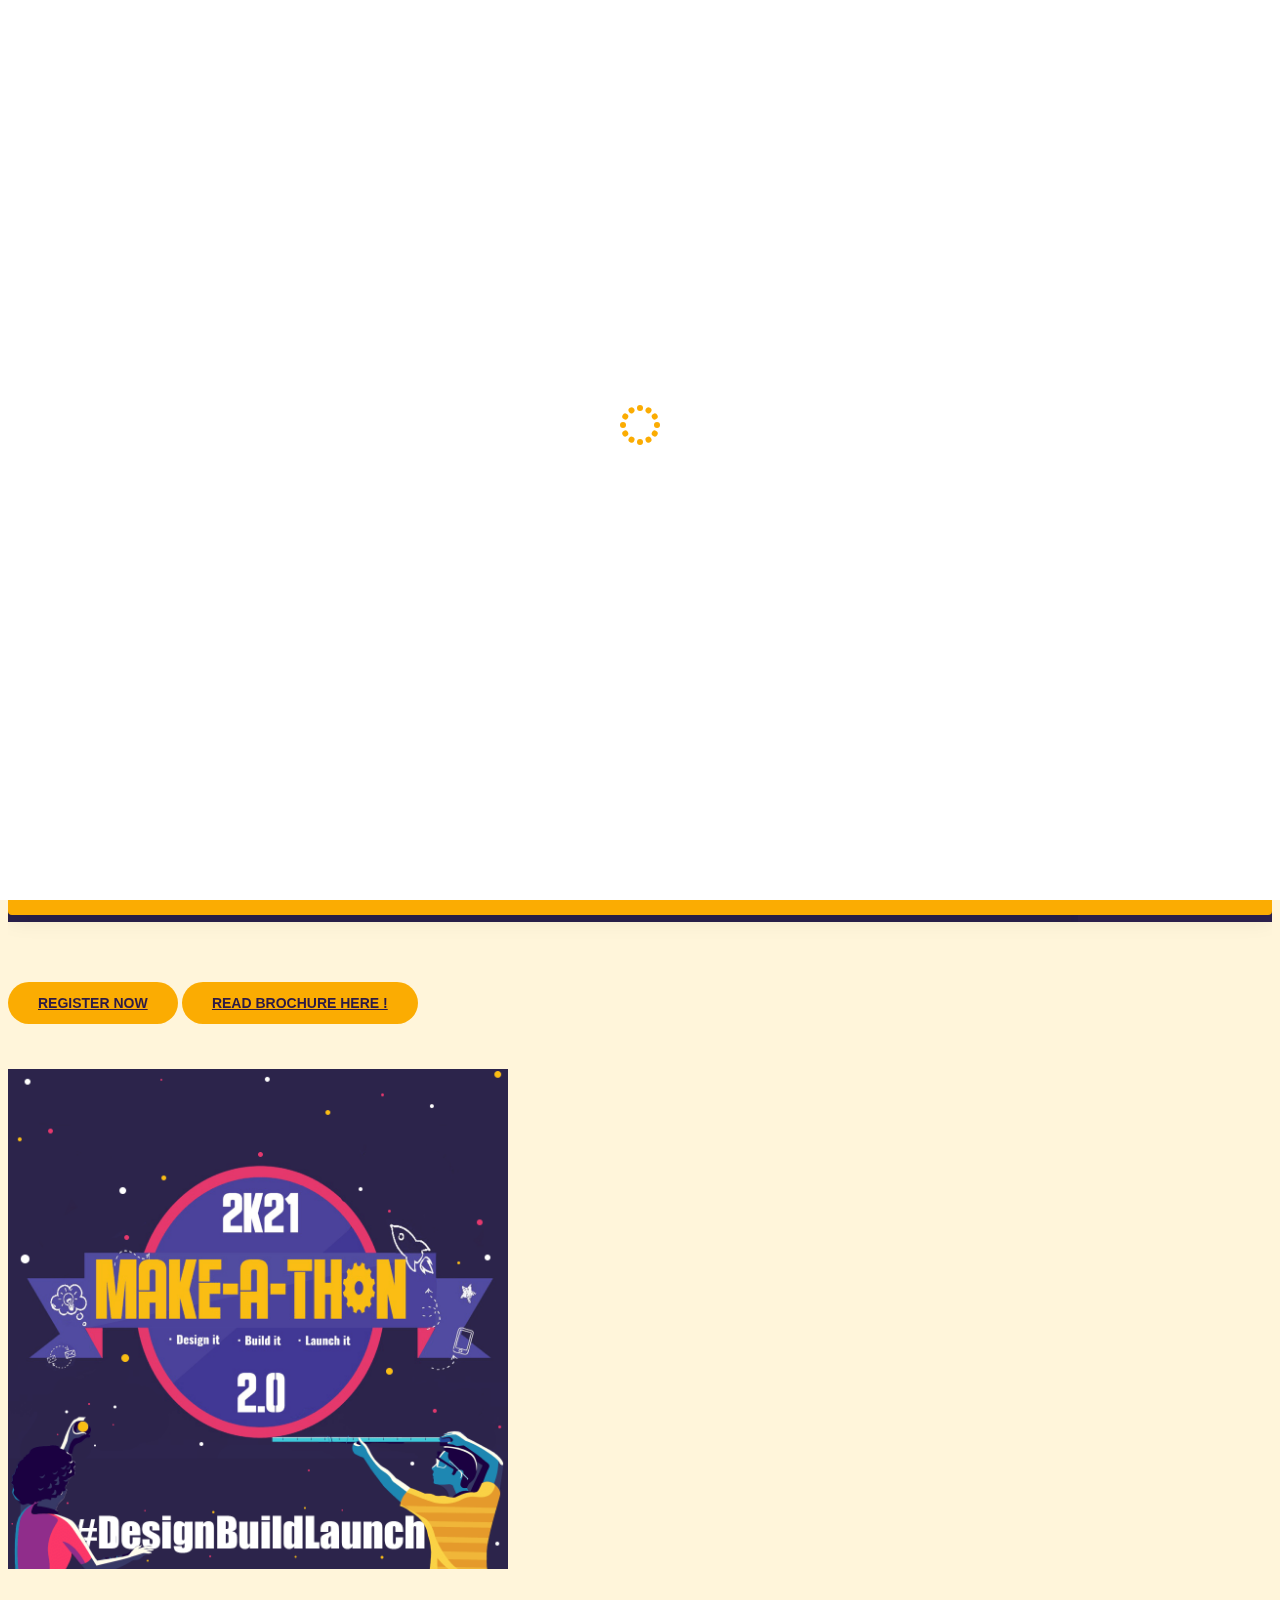
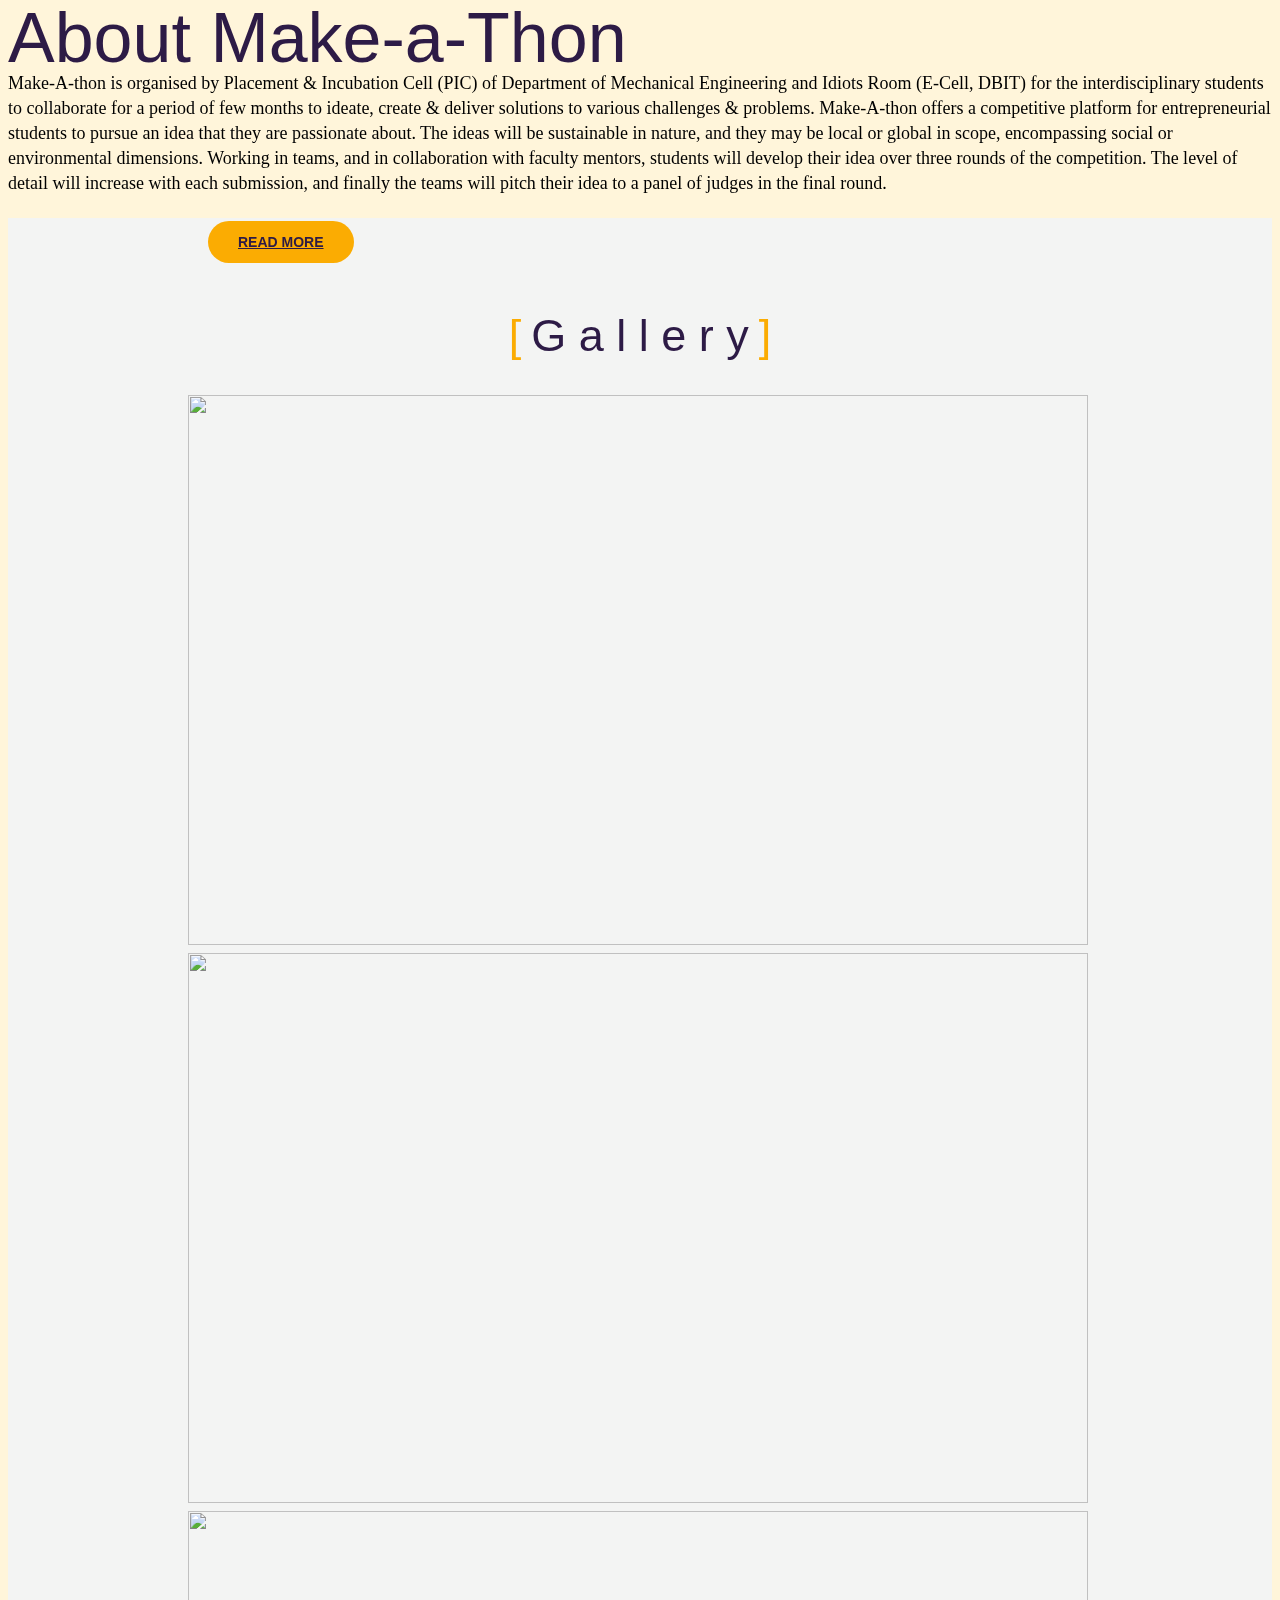
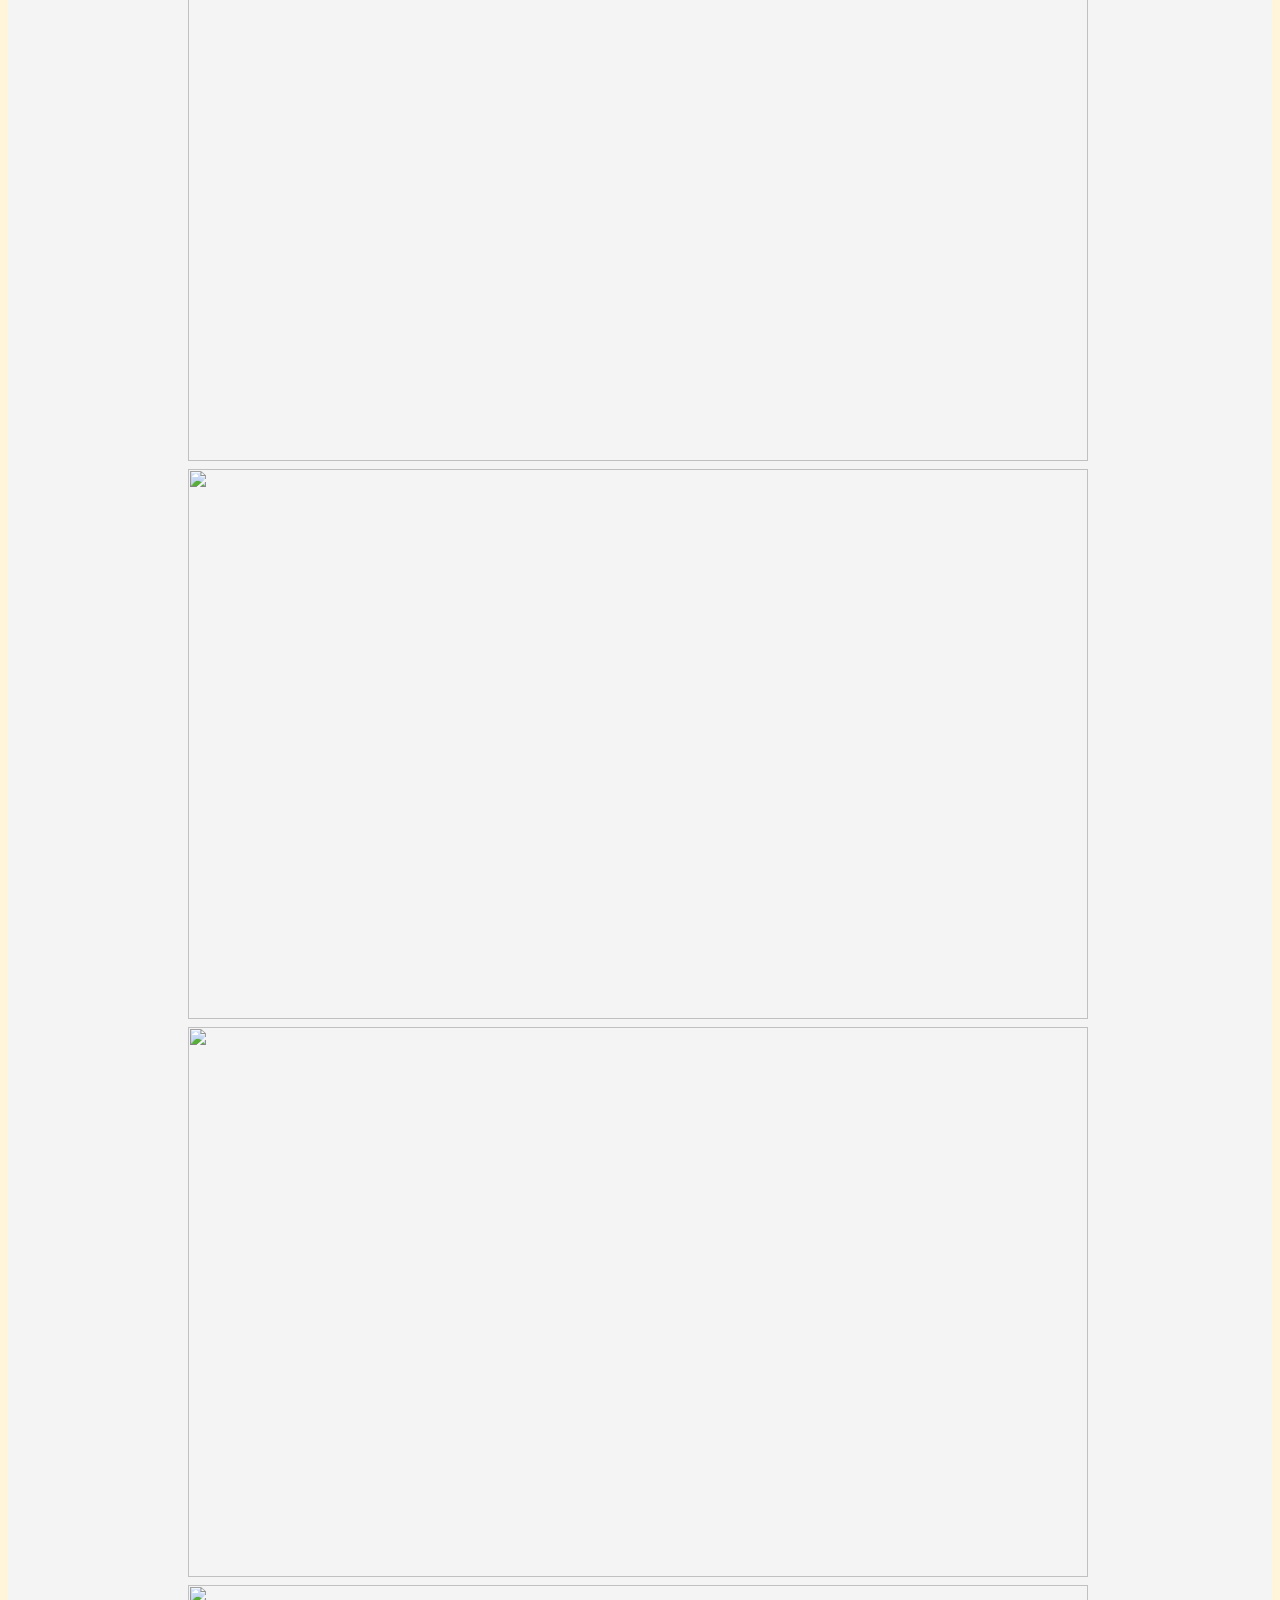
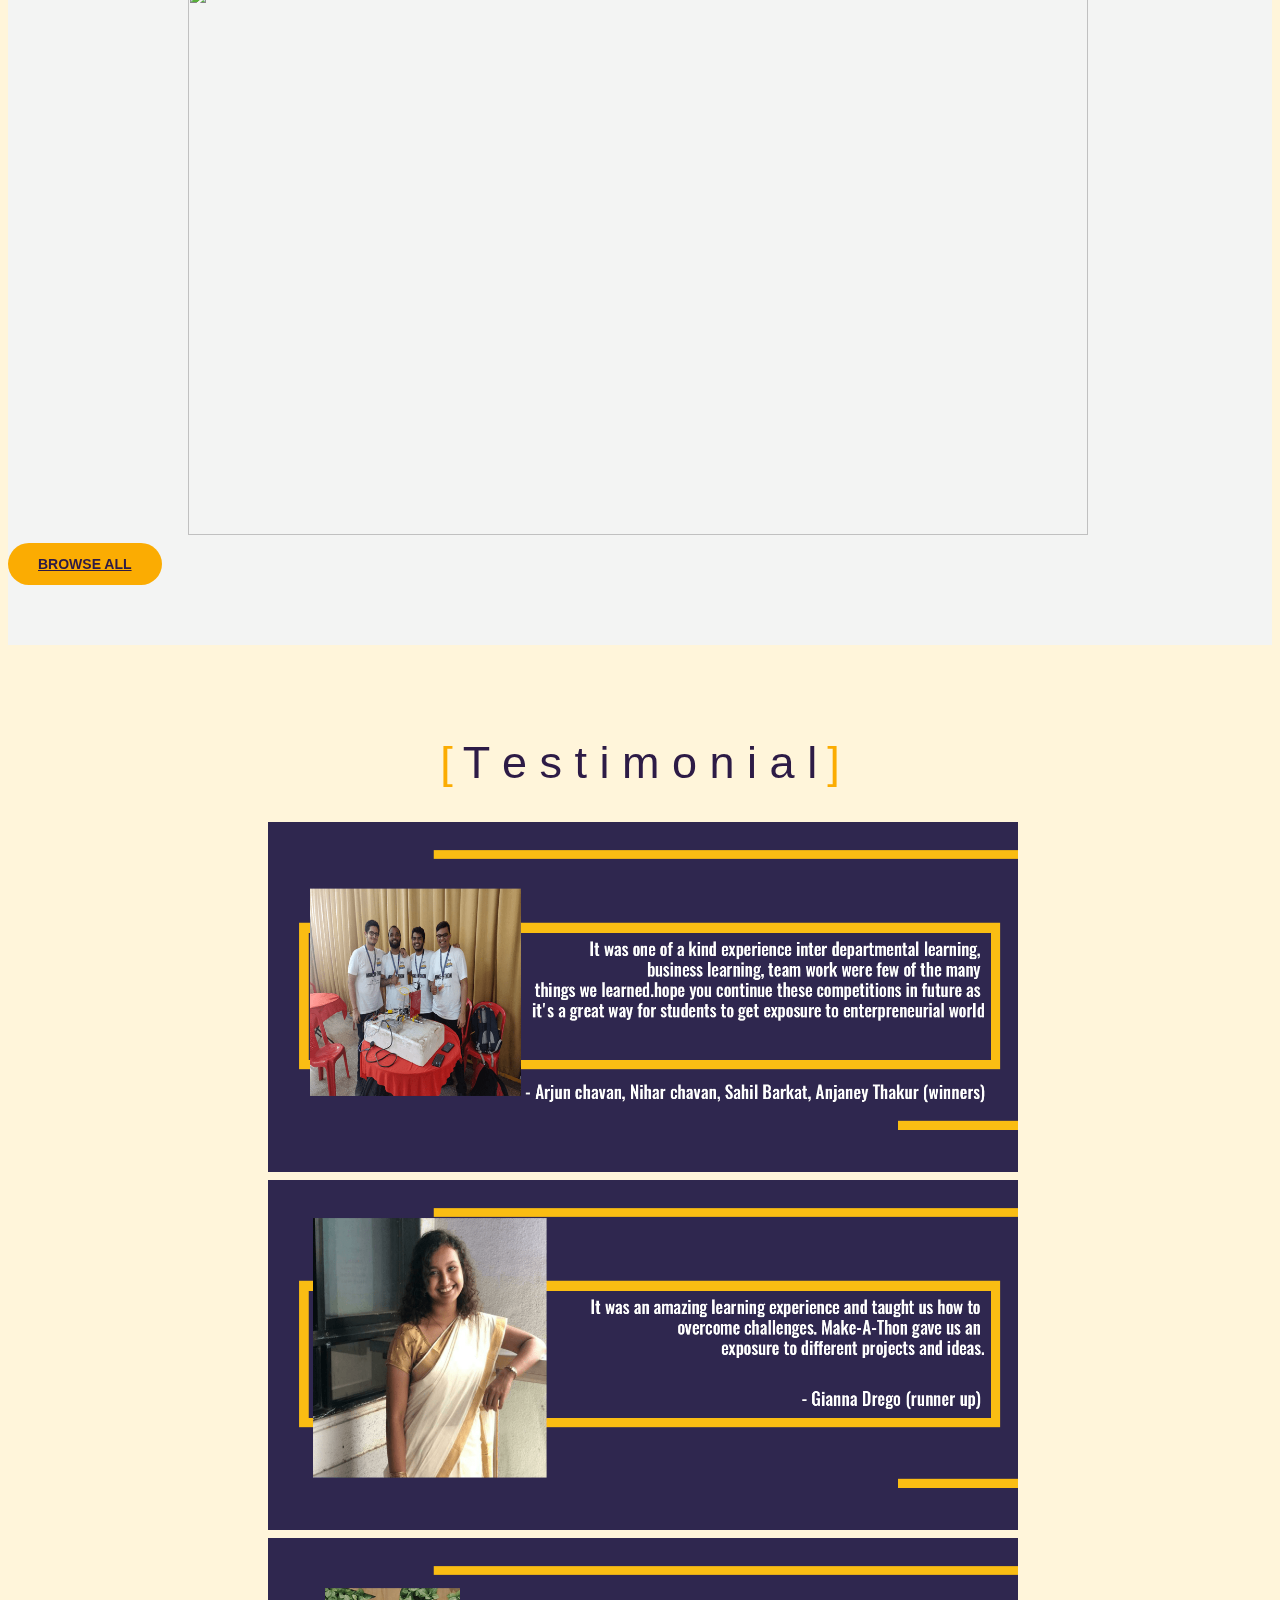
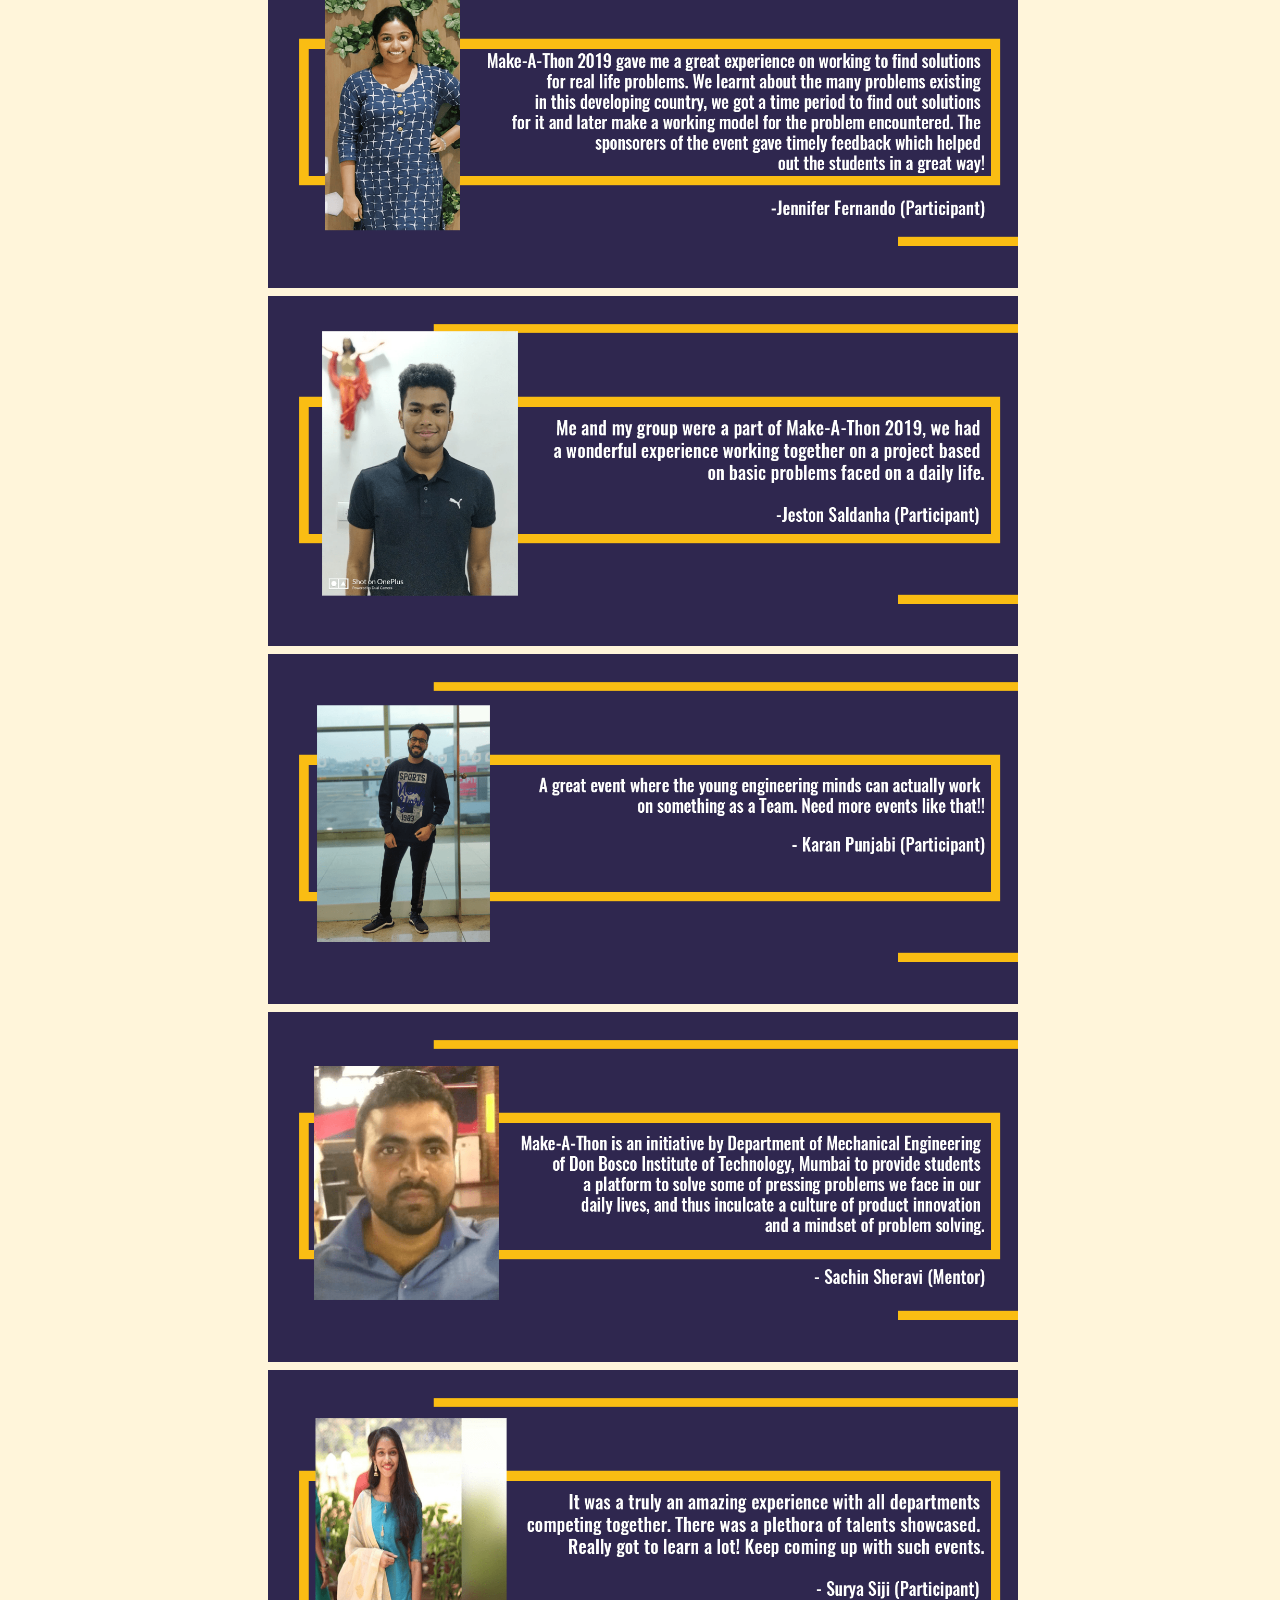
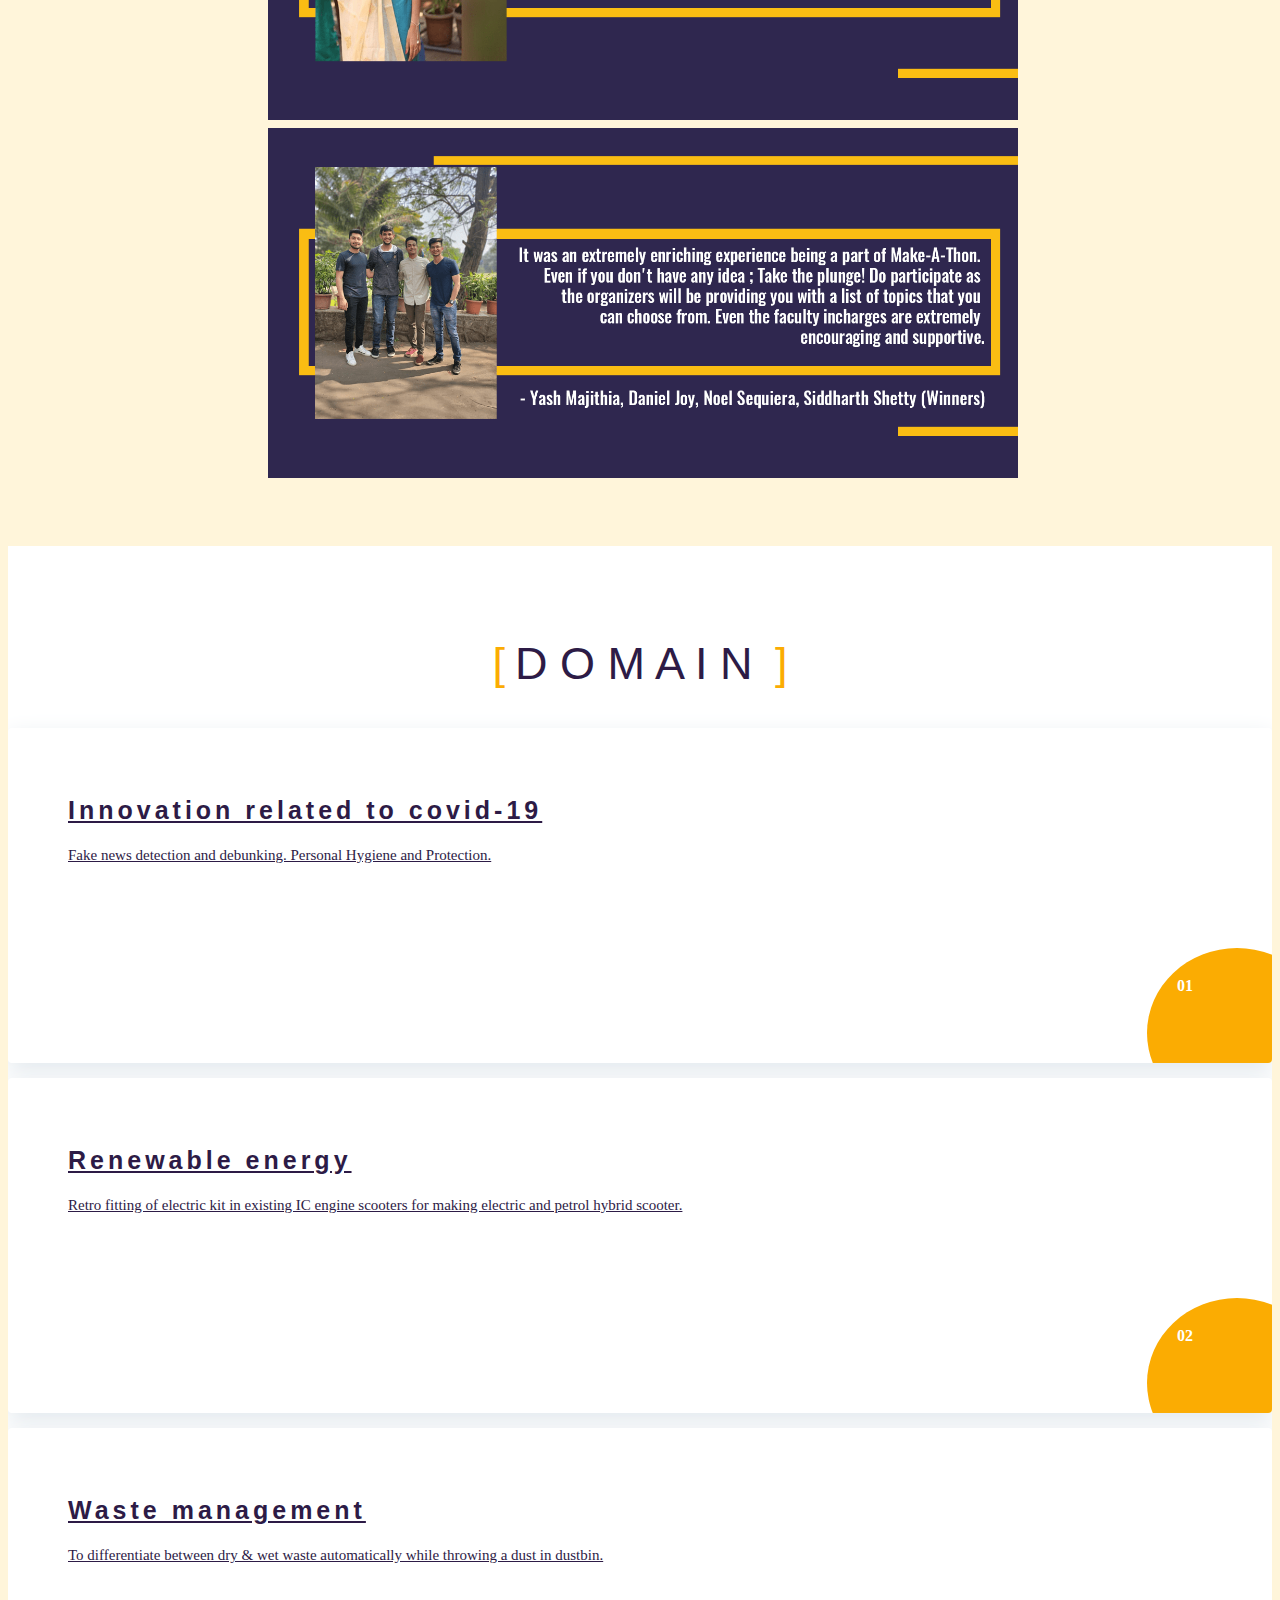
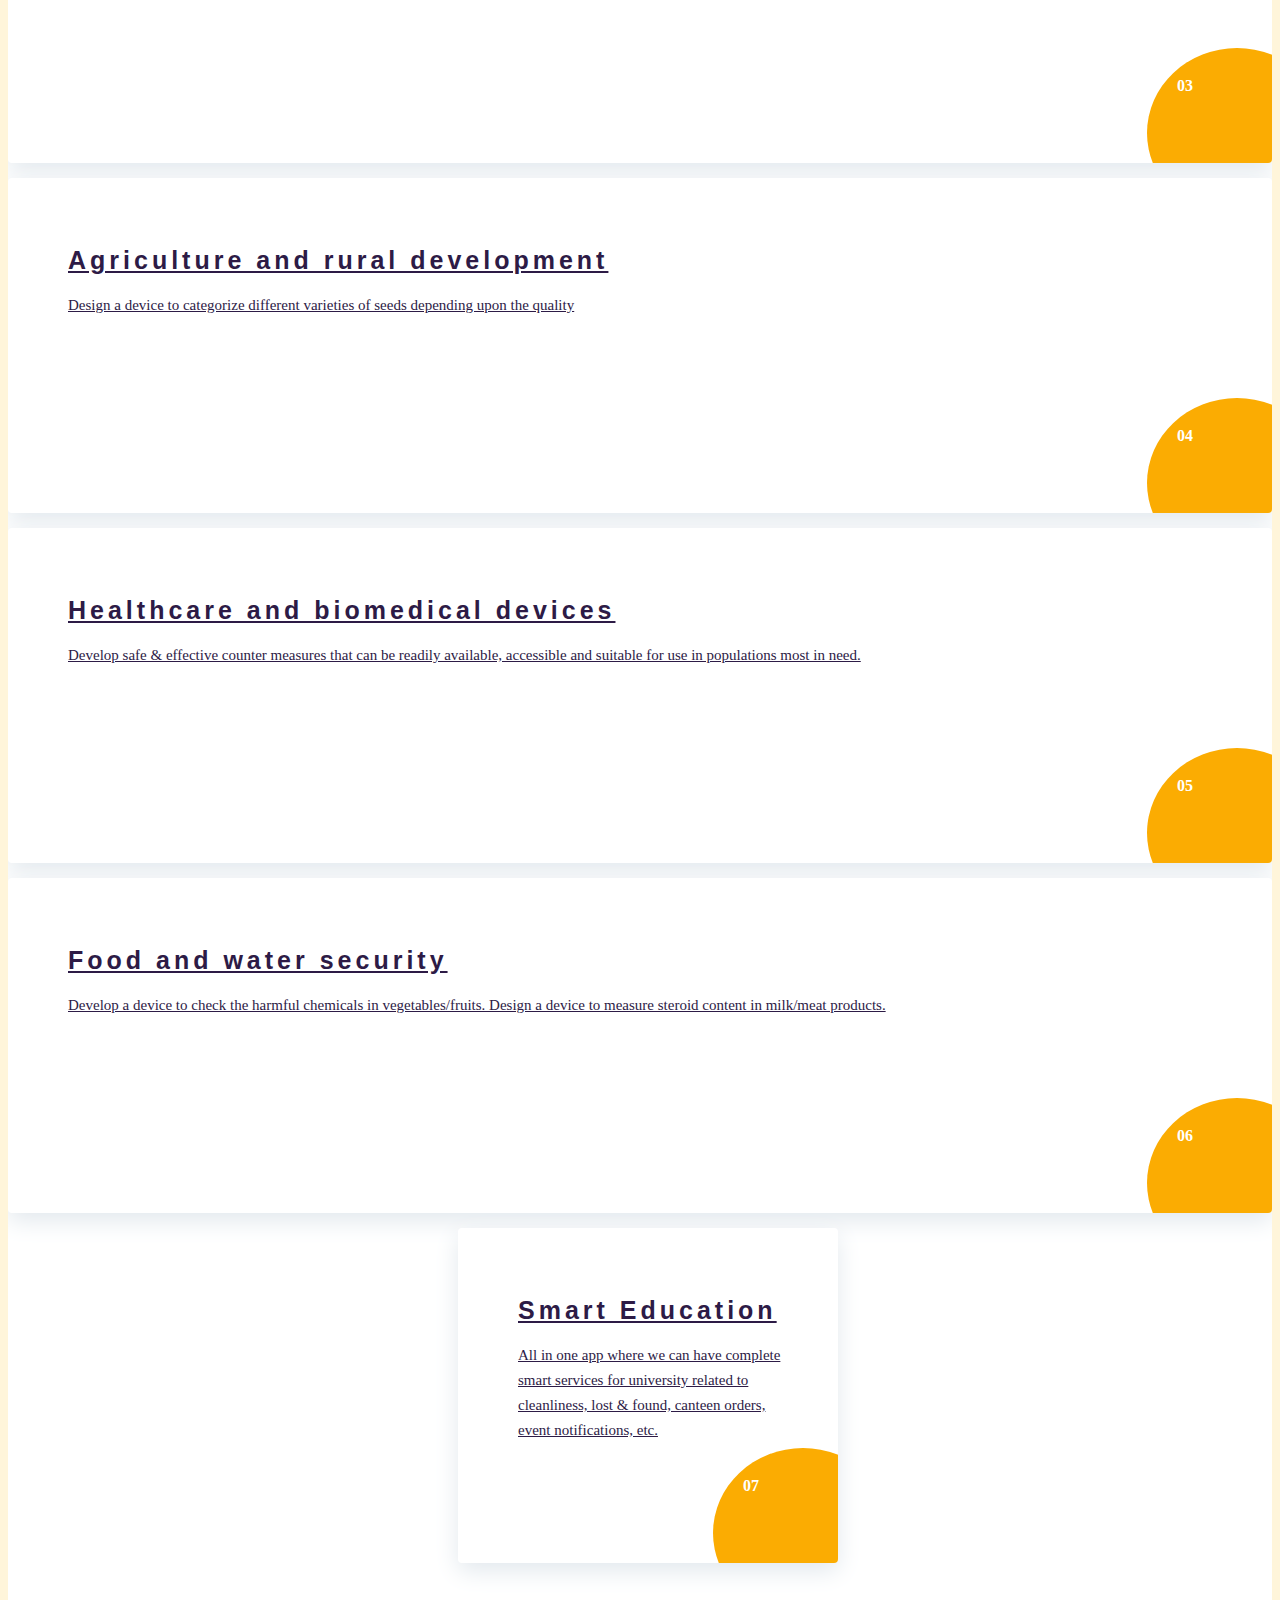
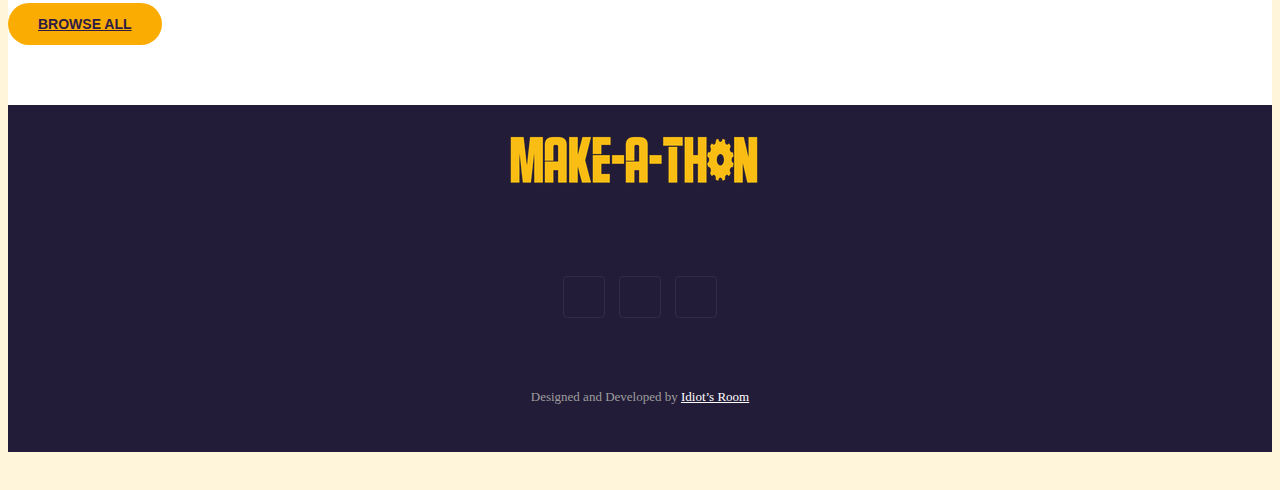
==== index.html @ 45e7e40a "v0.1.2" ====
<!DOCTYPE html>
<html lang="en">
  <head>
    <!-- Required meta tags -->
    <meta charset="utf-8">
    <meta name="viewport" content="width=device-width, initial-scale=1, shrink-to-fit=no">

    <title>Make-a-Thon 2k21</title>

    <!-- Bootstrap CSS -->
    <link rel="stylesheet" type="text/css" href="assets/css/bootstrap.min.css" >
    <!-- Icon -->
    <link rel="stylesheet" type="text/css" href="assets/fonts/line-icons.css">
    <!-- Slicknav -->
    <link rel="stylesheet" type="text/css" href="assets/css/slicknav.css">
    <!-- Nivo Lightbox -->
    <link rel="stylesheet" type="text/css" href="assets/css/nivo-lightbox.css" >

    <!-- Animate -->
    <link rel="stylesheet" type="text/css" href="assets/css/animate.css">
    <!-- Main Style -->
    <link rel="stylesheet" type="text/css" href="assets/css/main.css">
    <!-- Responsive Style -->
    <link rel="stylesheet" type="text/css" href="assets/css/responsive.css">

    <link rel="stylesheet" href="assets/css/index.css">

    <link href="http://fonts.cdnfonts.com/css/educated-deers" rel="stylesheet">


                

  </head>
  <body background="#fff" >

    <!-- Header Area wrapper Starts -->
    <header id="header-wrap" >
      <!-- Navbar Start -->
      <nav class="navbar navbar-expand-lg bg-inverse fixed-top scrolling-navbar">
        <div class="container">
          <div class="theme-header clearfix">
            <!-- Brand and toggle get grouped for better mobile display -->
            <a href="index.html" class="navbar-brand"><img src="assets/img/logo.png" alt=""></a>       
            <button class="navbar-toggler" type="button" data-toggle="collapse" data-target="#navbarCollapse" aria-controls="navbarCollapse" aria-expanded="false" aria-label="Toggle navigation">
              <i class="lni-menu"></i>
            </button>
            <div class="collapse navbar-collapse" id="navbarCollapse">
              <ul class="navbar-nav mr-auto w-100 justify-content-end">
 
                <li class="nav-item">
                  <a class="nav-link" href="rounds.html">
                    Rounds
                  </a>
                </li>
                <li class="nav-item">
                  <a class="nav-link" href="domain.html">
                    Domain
                  </a>
                </li>
                <li class="nav-item">
                  <a class="nav-link" href="contact.html">
                    Contact
                  </a>
                </li>
                <li class="nav-item">
                  <a class="nav-link" href="about.html">
                    About
                  </a>
                </li>
              </ul>
            </div>
          </div>
        </div>
        <div class="mobile-menu" data-logo="assets/img/logo.png"></div>
      </nav>
      <!-- Navbar End -->

      <!-- Hero Area Start -->
      <div id="hero-area" class="hero-area-bg">
        <div class="overlay"></div>
        <div class="container">
          <div class="row justify-content-center">
            <div class="col-lg-9 col-sm-12">
              <div class="contents text-center">
                <img src="assets/img/make.png ">

              </div>
            </div>
          </div>
        </div>
      </div>
      <!-- Hero Area End -->

    </header>
    <!-- Header Area wrapper End -->

    <!-- Count Bar Start -->
    <section id="count" style="position: relative; background-color: transparent;">
      <div class="container">
        <div class="row justify-content-center">
          <div class="col-10" >
            <div class="count-wrapper text-center" >
              <div class="time-countdown wow fadeInUp"  data-wow-delay="0.2s">
                <div id="clock" class="time-count" ></div>
              </div>
            </div>
          </div>
        </div>
      </div>
    </section>
    <!-- Count Bar End -->

    <!-- About Section Start -->
    <section id="about" class="section-padding" >
      <div class="row justify-content-center mt-5">
        <div class="col-xs-12" id="rb-btns" >
          <a href="https://forms.gle/PXoWDFUcmKTyxiVw7" class="btn btn-common px-5 mt-1">Register Now</a> 
          <a href="https://drive.google.com/file/d/1KzEFNmUpj7klTv5slKE7fp6JmVwMlgAI/view" class="btn btn-common px-3 mt-1 ">Read Brochure here !</a>
          <br><br><br><br>
        </div>
      </div>

      
      <div class="container">
        <div class="row">
          <div class="col-lg-6 col-md-12 col-xs-12">
            <div class="img-thumb">
              <img class="img-fluid" src="assets/img/about/about.png"  style="position: relative; top: -30px; width: 500px;" alt="">
            </div>
          </div>
          <div class="col-lg-6 col-md-12 col-xs-12">
            <div class="about-content">
              <div>
                <div class="about-text">  
                  <p style="font-family: 'Educated Deers',sans-serif ; color: #2D1B46;">About Make-a-Thon</p>
                  <p style=" font-size: 18px; color: black;">Make-A-thon is organised by Placement & Incubation Cell (PIC) of Department of Mechanical Engineering and Idiots Room (E-Cell, DBIT) for the interdisciplinary students to collaborate for a period of few months to ideate, create & deliver solutions to various challenges & problems. Make-A-thon offers a competitive platform for entrepreneurial students to pursue an idea that they are passionate about. The ideas will be sustainable in nature, and they may be local or global in scope, encompassing social or environmental dimensions. Working in teams, and in collaboration with faculty mentors, students will develop their idea over three rounds of the competition. The level of detail will increase with each submission, and finally the teams will pitch their idea to a panel of judges in the final round.
                    <br>
                    <br>

                  <a class="btn btn-common" id="ab"  href="about.html" >Read More</a>
                  <br><br><br>
                </p>
   
                                  

                </div>
 
              </div>
            </div>
          </div>
        </div>
      </div>
    </section>
    <!-- About Section End -->


 

                  

    <!-- Gallary Section Start -->
    <section id="gallery" class="section-padding mt-5">
      <div class="container-fluid">

         <div class="section-title-header text-center">
              <p class="section-title wow fadeInUp" style="font-family: 'Educated Deers' , sans-serif; color:#2D1B46;">G a l l e r y</p>
         </div>

    <div id="demo" class="carousel slide" data-ride="carousel">

      
      <!-- The slideshow -->
      <div class="carousel-inner">
        <div class="carousel-item active">
          <img src="assets/img/gallery/img1.jpg "  >
        </div>
        <div class="carousel-item">
          <img src="assets/img/gallery/img2.jpg " >
        </div>
        <div class="carousel-item">
          <img src="assets/img/gallery/img3.jpg "  >
        </div>
          <div class="carousel-item ">
          <img src="assets/img/gallery/img4.jpg "  >
        </div>
        <div class="carousel-item">
          <img src="assets/img/gallery/img5.jpg " >
        </div>
        <div class="carousel-item">
          <img src="assets/img/gallery/img6.jpg "  >
        </div>
      </div>
      
      <!-- Left and right controls -->
      <a class="carousel-control-prev" href="#demo" data-slide="prev" >
        <span class="carousel-control-prev-icon" style="background-color: #2D1B46;" ></span>
      </a>
      <a class="carousel-control-next" href="#demo" data-slide="next" >
        <span class="carousel-control-next-icon" style="background-color: #2D1B46;" ></span>
      </a>
    </div>
        <div class="row justify-content-center mt-3">
          <div class="col-xs-12">
            <a href="gallery.html" class="btn btn-common">Browse All</a>
          </div>
        </div>
      </div>
    </section>
    <!-- Gallary Section End -->

    <!-- Testimonial Start -->
    <section id="testimonial" class="section-padding">
      <div class="container-fluid">

         <div class="section-title-header text-center">
              <p class="section-title wow fadeInUp" style="font-family: 'Educated Deers' , sans-serif; " >T e s t i m o n i a l</p>
         </div>

    <div id="demo1" class="carousel slide" data-ride="carousel1">

      
      <!-- The slideshow -->
      <div class="carousel-inner">
        <div class="carousel-item active">
          <img src="assets/img/gallery/test/test1.png "  >
        </div>
        <div class="carousel-item">
          <img src="assets/img/gallery/test/test2.png "  >
        </div>
        <div class="carousel-item">
          <img src="assets/img/gallery/test/test3.png " >
        </div>
        <div class="carousel-item">
          <img src="assets/img/gallery/test/test4.png "  >
        </div>
        <div class="carousel-item">
          <img src="assets/img/gallery/test/test5.png " >
        </div>
        <div class="carousel-item">
          <img src="assets/img/gallery/test/test6.png "  >
        </div>
        <div class="carousel-item">
          <img src="assets/img/gallery/test/test7.png "  >
        </div>
        <div class="carousel-item">
          <img src="assets/img/gallery/test/test8.png "  >
        </div>
      </div>
      
      <!-- Left and right controls -->
      <a class="carousel-control-prev" href="#demo1" data-slide="prev" >
        <span class="carousel-control-prev-icon" style="background-color: #2D1B46;" ></span>
      </a>
      <a class="carousel-control-next" href="#demo1" data-slide="next" >
        <span class="carousel-control-next-icon" style="background-color: #2D1B46;" ></span>
      </a>
    </div>

      </div>
    </section>
    <!-- Testimonial End -->

         <!-- intro Section Start -->
    <section id="intro" class="intro section-padding">
      <div class="container">
        <div class="row">
          <div class="col-12">
            <div class="section-title-header text-center">
              <p class="section-title wow fadeInUp" data-wow-delay="0.2s" >D O M A I N </p>
            </div>
          </div>
        </div>
        <div class="row intro-wrapper">
          <div class="col-lg-4 col-md-6 col-xs-12">
            <div class="single-intro-text mb-70">
              <a href="domain.html" style="color: #2D1B46;">
               <i class="lni lni-first-aid"></i>
               <h3>Innovation related to covid-19</h3>
               <p>
                  Fake news detection and debunking.
                  Personal Hygiene and Protection.
               </p>
               <span class="count-number">01</span>
             </a>
            </div>
          </div>
          <div class="col-lg-4 col-md-6 col-xs-12">
            <div class="single-intro-text">
              <a href="domain.html" style="color: #2D1B46;">
               <i class="lni lni-cloudy-sun"></i>
               <h3 class="ts-title">Renewable energy</h3>
               <p>
                  Retro fitting of electric kit in existing IC engine scooters for making electric and petrol hybrid scooter.
               </p>
               <span class="count-number">02</span>
             </a>
            </div>
            <div class="border-shap left"></div>
          </div>
          <div class="col-lg-4 col-md-6 col-xs-12">
            <div class="single-intro-text mb-70">
              <a href="domain.html" style="color: #2D1B46;">
               <i class="lni lni-spinner-arrow"></i>
               <h3>Waste management</h3>
               <p>
                  To differentiate between dry & wet waste automatically while throwing a dust in dustbin.
               </p>
               <span class="count-number">03</span>
             </a>
            </div>
          </div>
          <div class="col-lg-4 col-md-6 col-xs-12">
            <div class="single-intro-text mb-70">
              <a href="domain.html" style="color: #2D1B46;">
               <i class="lni lni-construction"></i>
               <h3>Agriculture and rural development</h3>
               <p>
                  Design a device to categorize different varieties of seeds depending upon the quality
               </p>
               <span class="count-number">04</span>
             </a>
            </div>
          </div>
          <div class="col-lg-4 col-md-6 col-xs-12">
            <div class="single-intro-text mb-70">
              <a href="domain.html" style="color: #2D1B46;">
               <i class="lni lni-ambulance"></i>
               <h3>Healthcare and biomedical devices</h3>
               <p>
                  Develop safe & effective counter measures that can be readily available, accessible and suitable for use in populations most in need.
               </p>
               <span class="count-number">05</span>
             </a>
            </div>
          </div>
          <div class="col-lg-4 col-md-6 col-xs-12">
            <div class="single-intro-text mb-70">
              <a href="domain.html" style="color: #2D1B46;">
               <i class="lni lni-fresh-juice"></i>
               <h3>Food and water security</h3>
               <p>
                  Develop a device to check the harmful chemicals in vegetables/fruits.
                  Design a device to measure steroid content in milk/meat products.
               </p>
               <span class="count-number">06</span>
             </a>
            </div>
          </div>
        </div>
      </div>

      <div class="seven">
              <div class="col-lg-4 col-md-6 col-xs-12"  >
            <div class="single-intro-text mb-70">
              <a href="domain.html" style="color: #2D1B46;">
               <i class="lni lni-graduation"></i>
               <h3>Smart Education</h3>
               <p>
                  All in one app where we can have complete smart services for university related to cleanliness, lost & found, canteen orders, event notifications, etc.
               </p>
               <span class="count-number">07</span>
             </a>
            </div>
          </div>
        </div>
        </div>
      </div>
      <br>
              <div class="row justify-content-center mt-3">
          <div class="col-xs-12">
            <a href="domain.html" class="btn btn-common">Browse All</a>
          </div>
        </div>

    </section>
    <!-- intro Section End -->
  


    <footer class="foot">
      <div class="container">
        <div class="row justify-content-center">
          <div class="col-lg-8 col-md-12 col-xs-12">

            <div class="footer-logo">
              <img src="assets/img/logo.png" alt="">
            </div>
            <div class="social-icons-footer">
              <ul>
                <li class="facebook"><a target="_blank" href="https://www.facebook.com/ecelldbit"><i class="lni-facebook-filled"></i></a></li>
                <li class="instagram"><a target="_blank" href="https://www.instagram.com/dbit_ecell/"><i class="lni-instagram-filled"></i></a></li>
                <li class="linkedin"><a target="_blank" href="https://www.linkedin.com/company/idiot-s-room-e-cell-dbit/mycompany/"><i class="lni-linkedin-original"></i></a></li>
              </ul>
            </div>
            <div class="site-info">
              <p>Designed and Developed by <a href="" rel="nofollow">Idiot’s Room</a></p>
            </div>
          </div>
        </div>
      </div>
    </footer>

    <!-- Go to Top Link -->
    <a href="#" class="back-to-top">
      <i class="lni-chevron-up"></i>
    </a>

    <div id="preloader">
      <div class="sk-circle">
        <div class="sk-circle1 sk-child"></div>
        <div class="sk-circle2 sk-child"></div>
        <div class="sk-circle3 sk-child"></div>
        <div class="sk-circle4 sk-child"></div>
        <div class="sk-circle5 sk-child"></div>
        <div class="sk-circle6 sk-child"></div>
        <div class="sk-circle7 sk-child"></div>
        <div class="sk-circle8 sk-child"></div>
        <div class="sk-circle9 sk-child"></div>
        <div class="sk-circle10 sk-child"></div>
        <div class="sk-circle11 sk-child"></div>
        <div class="sk-circle12 sk-child"></div>
      </div>
    </div>

    <!-- jQuery first, then Popper.js, then Bootstrap JS -->
    <script src="assets/js/jquery-min.js"></script>
    <script src="assets/js/popper.min.js"></script>
    <script src="assets/js/bootstrap.min.js"></script>
    <script src="assets/js/jquery.countdown.min.js"></script>
    <script src="assets/js/waypoints.min.js"></script>
    <script src="assets/js/jquery.counterup.min.js"></script>
    <script src="assets/js/jquery.nav.js"></script>
    <script src="assets/js/jquery.easing.min.js"></script>
    <script src="assets/js/wow.js"></script>
    <script src="assets/js/jquery.slicknav.js"></script>
    <script src="assets/js/nivo-lightbox.js"></script>
    <script src="assets/js/video.js"></script>
    <script src="assets/js/main.js"></script>
    <script src="assets/js/form-validator.min.js"></script>
    <script src="assets/js/contact-form-script.min.js"></script>
      
  </body>
</html>
---- assets/css/main.css ----
@import url("https://fonts.googleapis.com/css?family=Montserrat:500,700|Open+Sans");

@import url('http://fonts.cdnfonts.com/css/educated-deers');

html {
  overflow-x: hidden;
}

body {
  background: #FFF5DA;
  font-size: 15px;
  font-weight: 400;
  -webkit-box-sizing: border-box;
  -moz-box-sizing: border-box;
  box-sizing: border-box;
  -webkit-font-smoothing: subpixel-antialiased;
  color: #212121;
  line-height: 25px;
  -webkit-backface-visibility: hidden;
  backface-visibility: hidden;
  overflow-x: hidden;

}

h1, h2, h3, h4, h5 {
  font-size: 36px;
  font-weight: 700;
  font-family: 'Educated Deers', sans-serif;
}

a {
  -webkit-transition: all 0.2s linear;
  -moz-transition: all 0.2s linear;
  -o-transition: all 0.2s linear;
  transition: all 0.2s linear;
}

a:hover {
  text-decoration: none;
}

a a:focus {
  outline: none;
}



ul, ol {
  list-style: outside none none;
  margin: 0;
  padding: 0;
}

ul li, ol li {
  list-style: none;
}
.dimg img{
  width: 100%;
}

.hero-heading {
  font-size: 40px;
  font-weight: 700;
  color: #fff;
  text-transform: capitalize;
  line-height: 70px;
  letter-spacing: 0.1rem;

}

.hero-sub-heading {
  font-size: 20px;
  font-weight: 400;
  color: #e6e6e6;
  line-height: 45px;
  letter-spacing: 0.1rem;
}

.section-titile-bg {
  display: inline;
  font-size: 115px;
  font-weight: 700;
  height: 100%;
  left: -173px;
  opacity: 0.1;
  position: absolute;
  top: -14px;
  width: 100%;
  text-align: center;
}



.section-title-header .subtitle {
  font-size: 20px;
  color: #FBAC02;
  margin-bottom: 10px;
  font-style: italic;
}

.section-title-header p {
  text: center;
  font-weight: 400;
  line-height: 26px;
  padding-bottom: 36px;
  font-family: 'Educated Deers', sans-serif;
  font-size: 45px;
  color: #2D1B46;

}

.section-title {
  font-size: 30px;
  color: #212121;
  line-height: 52px;
  font-weight: 700;
  text-align: center;
  display: block;
  position: relative;
  margin-bottom: 10px;
}

.section-title:before {
  content: "[";
  color: #FBAC02;
  padding-right: 10px;
}

.section-title:after {
  content: "]";
  color: #FBAC02;
  padding-left: 10px;
}

.section-subcontent {
  font-size: 16px;
  text: center;
  font-weight: 400;
  line-height: 26px;
  padding-bottom: 36px;
}

.section-sub {
  text-transform: uppercase;
  font-size: 24px;
  line-height: 52px;
  padding-bottom: 15px;
  margin-bottom: 30px;
  position: relative;
}

.section-sub:before {
  position: absolute;
  content: '';
  height: 1px;
  width: 45px;
  left: 50%;
  bottom: 10px;
  -webkit-transform: translateX(-50%);
  transform: translateX(-50%);
  background-color: #FBAC02;
}

.subtitle {
  font-size: 15px;
  margin-top: 20px;
  font-weight: 500;
  margin-bottom: 10px;
}

.inner-title {
  font-size: 24px;
  font-weight: 700;
  text-tranform: capitalize;
}

.page-tagline {
  font-size: 24px;
  font-weight: 400;
  color: #ddd;
}

.page-title {
  font-size: 62px;
  font-weight: 700;
  color: #fff;
}

.overlay {
  position: absolute;
  top: 0px;
  left: 0px;
  width: 100%;
  height: 100%;
  background: rgba(0, 0, 0, 0.8);
}

.btn {
  font-size: 14px;
  padding: 10px 30px;
  line-height: 22px;
  border-radius: 30px;
  font-family: 'Roboto', sans-serif;
  cursor: pointer;
  font-weight: bolder;
  color: #2D1B46;
  text-transform: uppercase;
  -webkit-transition: all 0.2s linear;
  -moz-transition: all 0.2s linear;
  -o-transition: all 0.2s linear;
  transition: all 0.2s linear;
  display: inline-block;

}

.btn i {
  margin-right: 5px;
}

.btn:focus,
.btn:active {
  box-shadow: none;
  outline: none;
  color: #fff;
}

.btn-common {
  background: #FBAC02;
  position: relative;
  border: none;
  z-index: 1;
  -webkit-transition: all 0.5s ease-out 0s;
  -moz-transition: all 0.5s ease-out 0s;
  -ms-transition: all 0.5s ease-out 0s;
  -o-transition: all 0.5s ease-out 0s;
  transition: all 0.5s ease-out 0s;
}

.btn-common:before {
  content: '';
  position: absolute;
  top: 0;
  left: 0;
  width: 100%;
  height: 100%;
  z-index: 1;
  border-radius: 30px;
  opacity: 0;
  transform: scale(0, 0);
  z-index: -1;
  -webkit-transition: all 0.5s ease-out 0s;
  -moz-transition: all 0.5s ease-out 0s;
  -ms-transition: all 0.5s ease-out 0s;
  -o-transition: all 0.5s ease-out 0s;
  transition: all 0.5s ease-out 0s;
}

.btn-common:hover {
  color: #571D99;
  box-shadow: 0 3px 11px 0 rgba(0, 0, 0, 0.15), 0 3px 15px 0 rgba(0, 0, 0, 0.15);
  -webkit-transition: all 0.5s ease-out 0s;
  -moz-transition: all 0.5s ease-out 0s;
  -ms-transition: all 0.5s ease-out 0s;
  -o-transition: all 0.5s ease-out 0s;
  transition: all 0.5s ease-out 0s;
}

.btn-common:hover::before {
  background-color: rgba(255, 255, 255, 0.2);
  opacity: 1;
  transform: scale(1, 1);
}

.btn-border {
  color: #212121;
  background-color: transparent;
  border: 1px solid rgba(36, 36, 36, 0.2);
}

.btn-border:hover {
  color: #FBAC02;
  border-color: #FBAC02;
  background-color: rgba(255, 255, 255, 0.2);
}

.btn-fill {
  background: #fff;
  color: #212121;
}

.btn-fill:hover {
  color: #FBAC02;
}

.btn-lg {
  padding: 12px 34px;
  text-transform: uppercase;
  font-size: 14px;
}

.btn-rm {
  padding: 7px 10px;
  text-transform: capitalize;
}

button:focus {
  outline: none !important;
}

.icon-close, .icon-check {
  color: #FBAC02;
}

.bg-drack {
  background: #f1f1f1;
}

.bg-white {
  background: #fff;
}

.mb-30 {
  margin-bottom: 30px;
}

.mt-30 {
  margin-top: 30px;
}

/* ScrollToTop */
a.back-to-top {
  display: none;
  position: fixed;
  bottom: 18px;
  right: 15px;
  text-decoration: none;
}

a.back-to-top i {
  display: block;
  font-size: 22px;
  width: 40px;
  height: 40px;
  line-height: 40px;
  color: #fff;
  background: #FBAC02;
  border-radius: 30px;
  text-align: center;
  transition: all 0.2s ease-in-out;
  -moz-transition: all 0.2s ease-in-out;
  -webkit-transition: all 0.2s ease-in-out;
  -o-transition: all 0.2s ease-in-out;
  box-shadow: 0 0 4px rgba(0, 0, 0, 0.14), 0 4px 8px rgba(0, 0, 0, 0.28);
}

a.back-to-top:hover, a.back-to-top:focus {
  text-decoration: none;
}

/* ==========================================================================
   Page Header
   ========================================================================== */
.page-header {
  padding: 0;
  margin: 0;
  position: relative;
  background: url(../img/header-bg.jpg);
  background-size: cover;
  background-position: 0px 0px, 50% 50%;
  min-height: 350px;
}

.page-header:before {
  background: rgba(34, 34, 34, 0.4);
  position: absolute;
  width: 100%;
  height: 100%;
  top: 0;
  bottom: 0;
  content: "";
  display: block;
}

.page-header .page-header-inner {
  color: #fff;
  margin-top: 140px;
}

.page-header .page-title {
  color: #fff;
  font-size: 40px;
  margin-bottom: 10px !important;
}

.page-header ul {
  margin: 0;
  padding: 0;
}

.page-header ul li {
  color: #FBAC02;
  display: inline-block;
  font-weight: 400;
  line-height: 25px;
}

.page-header ul li a {
  color: #fff;
  position: relative;
  padding-right: 30px;
  -webkit-transition: 0.3s;
  transition: 0.3s;
}

.page-header ul li a:hover {
  color: #FBAC02;
}

.page-header ul li a:after, .page-header ul li a:before {
  background-color: rgba(255, 255, 255, 0.8);
  content: "";
  height: 15px;
  width: 2px;
  position: absolute;
  right: 7px;
  top: 2px;
  transform: rotate(26deg);
}

.page-header ul li a:before {
  right: 13px;
}

#preloader {
  position: fixed;
  background: #fff;
  top: 0;
  left: 0;
  width: 100%;
  height: 100%;
  z-index: 9999999999;
}

.sk-circle {
  margin: 0px auto;
  width: 40px;
  height: 40px;
  top: 45%;
  position: relative;
}

.sk-circle .sk-child {
  width: 100%;
  height: 100%;
  position: absolute;
  left: 0;
  top: 0;
}

.sk-circle .sk-child:before {
  content: '';
  display: block;
  margin: 0 auto;
  width: 15%;
  height: 15%;
  background-color: #FBAC02;
  border-radius: 100%;
  -webkit-animation: sk-circleBounceDelay 1.2s infinite ease-in-out both;
  animation: sk-circleBounceDelay 1.2s infinite ease-in-out both;
}

.sk-circle .sk-circle2 {
  -webkit-transform: rotate(30deg);
  -ms-transform: rotate(30deg);
  transform: rotate(30deg);
}

.sk-circle .sk-circle3 {
  -webkit-transform: rotate(60deg);
  -ms-transform: rotate(60deg);
  transform: rotate(60deg);
}

.sk-circle .sk-circle4 {
  -webkit-transform: rotate(90deg);
  -ms-transform: rotate(90deg);
  transform: rotate(90deg);
}

.sk-circle .sk-circle5 {
  -webkit-transform: rotate(120deg);
  -ms-transform: rotate(120deg);
  transform: rotate(120deg);
}

.sk-circle .sk-circle6 {
  -webkit-transform: rotate(150deg);
  -ms-transform: rotate(150deg);
  transform: rotate(150deg);
}

.sk-circle .sk-circle7 {
  -webkit-transform: rotate(180deg);
  -ms-transform: rotate(180deg);
  transform: rotate(180deg);
}

.sk-circle .sk-circle8 {
  -webkit-transform: rotate(210deg);
  -ms-transform: rotate(210deg);
  transform: rotate(210deg);
}

.sk-circle .sk-circle9 {
  -webkit-transform: rotate(240deg);
  -ms-transform: rotate(240deg);
  transform: rotate(240deg);
}

.sk-circle .sk-circle10 {
  -webkit-transform: rotate(270deg);
  -ms-transform: rotate(270deg);
  transform: rotate(270deg);
}

.sk-circle .sk-circle11 {
  -webkit-transform: rotate(300deg);
  -ms-transform: rotate(300deg);
  transform: rotate(300deg);
}

.sk-circle .sk-circle12 {
  -webkit-transform: rotate(330deg);
  -ms-transform: rotate(330deg);
  transform: rotate(330deg);
}

.sk-circle .sk-circle2:before {
  -webkit-animation-delay: -1.1s;
  animation-delay: -1.1s;
}

.sk-circle .sk-circle3:before {
  -webkit-animation-delay: -1s;
  animation-delay: -1s;
}

.sk-circle .sk-circle4:before {
  -webkit-animation-delay: -0.9s;
  animation-delay: -0.9s;
}

.sk-circle .sk-circle5:before {
  -webkit-animation-delay: -0.8s;
  animation-delay: -0.8s;
}

.sk-circle .sk-circle6:before {
  -webkit-animation-delay: -0.7s;
  animation-delay: -0.7s;
}

.sk-circle .sk-circle7:before {
  -webkit-animation-delay: -0.6s;
  animation-delay: -0.6s;
}

.sk-circle .sk-circle8:before {
  -webkit-animation-delay: -0.5s;
  animation-delay: -0.5s;
}

.sk-circle .sk-circle9:before {
  -webkit-animation-delay: -0.4s;
  animation-delay: -0.4s;
}

.sk-circle .sk-circle10:before {
  -webkit-animation-delay: -0.3s;
  animation-delay: -0.3s;
}

.sk-circle .sk-circle11:before {
  -webkit-animation-delay: -0.2s;
  animation-delay: -0.2s;
}

.sk-circle .sk-circle12:before {
  -webkit-animation-delay: -0.1s;
  animation-delay: -0.1s;
}

@-webkit-keyframes sk-circleBounceDelay {
  0%, 80%, 100% {
    -webkit-transform: scale(0);
    transform: scale(0);
  }
  40% {
    -webkit-transform: scale(1);
    transform: scale(1);
  }
}

@keyframes sk-circleBounceDelay {
  0%, 80%, 100% {
    -webkit-transform: scale(0);
    transform: scale(0);
  }
  40% {
    -webkit-transform: scale(1);
    transform: scale(1);
  }
}

.section-padding {
  padding: 60px 0;
}

.no-padding {
  padding: 0 !important;
}

.padding-left-none {
  padding-left: 0;
}

.padding-right-none {
  padding-right: 0;
}

#page-banner-area {
  background: url(../img/background/banner.jpg) no-repeat;
  background-position: 50% 50%;
  background-size: cover;
}

.page-banner {
  position: relative;
  min-height: 250px;
  color: #fff;
}

.page-banner:before {
  content: '';
  position: absolute;
  top: 0;
  left: 0;
  width: 100%;
  height: 100%;
  background: rgba(0, 0, 0, 0.2);
}

.page-banner .page-banner-title {
  position: absolute;
  top: 50%;
  width: 100%;
  height: 100%;
  text-transform: uppercase;
}

.page-banner .page-banner-title h2 {
  color: #fff;
  font-size: 40px;
}

@-webkit-keyframes fadeIn {
  from {
    opacity: 0;
  }
  to {
    opacity: 1;
  }
}

@keyframes fadeIn {
  from {
    opacity: 0;
  }
  to {
    opacity: 1;
  }
}

.fadeIn {
  -webkit-animation-name: fadeIn;
  animation-name: fadeIn;
}

#white-bg {
  background: #fff;
}

.navbar-brand {
  position: relative;
  padding: 0px;
  height: 40px;
}

.navbar-brand img {
  width: 75%;
  position: relative;
  left: -50px;
}

.top-nav-collapse {
 
  z-index: 999999;
  top: 0px !important;
  min-height: 70px;
  box-shadow: 0px 3px 6px 3px rgba(0, 0, 0, 0.06);
  -webkit-animation-duration: 1s;
  animation-duration: 1s;
  -webkit-animation-fill-mode: both;
  animation-fill-mode: both;
  -webkit-animation-name: fadeInDown;
  animation-name: fadeInDown;
  background: #231C38 !important;
  height: 30px;

}

.top-nav-collapse .navbar-brand {
  top: 0px;


}

.top-nav-collapse .navbar-nav .nav-link {
  color: #FBAC02 !important;

}

.top-nav-collapse .navbar-nav .nav-link:hover {
  color: #FBAC02 !important;
}

.top-nav-collapse .navbar-nav li.active a.nav-link {
  color: #FBAC02 !important;
}

.navbar-expand-lg .navbar-toggler {
  background: transparent;
  border: 1px solid #FBAC02;
  color: #FBAC02;
  border-radius: 4px;
  cursor: pointer;

}

.indigo {
  background: transparent;
}

.navbar-expand-lg .navbar-nav .nav-link {
  color: #fff;
  font-size: 14px;
  padding: 0 15px;
  margin-top: 10px;
  margin-bottom: 10px;
  font-family: 'Montserrat', sans-serif;
  font-weight: 500;
  line-height: 60px;
  text-transform: uppercase;
  background: transparent;
  -webkit-transition: all 0.3s ease-in-out;
  -moz-transition: all 0.3s ease-in-out;
  transition: all 0.3s ease-in-out;
  position: relative;
}

.navbar-expand-lg .navbar-nav li a:hover,
.navbar-expand-lg .navbar-nav li .active > a,
.navbar-expand-lg .navbar-nav li a:focus {
  color: #FBAC02;
  outline: none;
}

.navbar-expand-lg .navbar-nav .nav-link:focus,
.navbar-expand-lg .navbar-nav .nav-link:hover {
  color: #FBAC02;

}

.navbar {
  padding: 0;

}

.navbar li.active a.nav-link {
  color: #FBAC02;
}

.dropdown-toggle::after {
  display: none;
}

.dropdown-menu {
  margin: 0;
  padding: 0;
  display: none;
  position: absolute;
  z-index: 99;
  border-radius: 4px;
  min-width: 200px;
  background-color: #fff;
  white-space: nowrap;
  -webkit-box-shadow: 0 6px 12px rgba(0, 0, 0, 0.175);
  box-shadow: 0 6px 12px rgba(0, 0, 0, 0.175);
  animation: fadeIn 0.4s;
  -webkit-animation: fadeIn 0.4s;
  -moz-animation: fadeIn 0.4s;
  -o-animation: fadeIn 0.4s;
  -ms-animation: fadeIn 0.4s;
}

.dropdown-menu:before {
  content: "";
  display: inline-block;
  position: absolute;
  bottom: 100%;
  left: 16%;
  margin-left: -5px;
  border-right: 10px solid transparent;
  border-left: 10px solid transparent;
  border-bottom: 10px solid #fff;
}

.dropdown:hover .dropdown-menu {
  display: block;
  position: absolute;
  text-align: left;
  top: 100%;
  border: none;
  animation: fadeIn 0.4s;
  -webkit-animation: fadeIn 0.4s;
  -moz-animation: fadeIn 0.4s;
  -o-animation: fadeIn 0.4s;
  -ms-animation: fadeIn 0.4s;
}

.dropdown .dropdown-menu .dropdown-item {
  width: 100%;
  padding: 12px 20px;
  font-size: 14px;
  color: #212121;
  border-bottom: 1px solid #f1f1f1;
  text-decoration: none;
  display: inline-block;
  float: left;
  clear: both;
  position: relative;
  outline: 0;
  background: #fff;
  transition: all 0.3s ease-in-out;
  -webkit-transition: all 0.3s ease-in-out;
  -moz-transition: all 0.3s ease-in-out;
  -o-transition: all 0.3s ease-in-out;
  -ms-transition: all 0.3s ease-in-out;
}

.dropdown .dropdown-item:focus,
.dropdown .dropdown-item:hover,
.dropdown .dropdown-item.active {
  color: #FBAC02;
  background: transparent;
  border-radius: 0;
  -webkit-transition: all 0.3s ease-in-out;
  -moz-transition: all 0.3s ease-in-out;
  -o-transition: all 0.3s ease-in-out;
  -ms-transition: all 0.3s ease-in-out;

}

.fadeInUpMenu {
  -webkit-animation-name: fadeInUpMenu;
  animation-name: fadeInUpMenu;

}

.navbar-toggler {
  display: none;
}

.theme-header {
  width: 100%;

}

.theme-header .navbar-brand {
  float: left;

}

.slicknav_menu {
  display: none;
  background: #231C38;
  padding: 0px 20px;
  text-align: left;
  height: 80px;
}

.slicknav_brand {
  float: left;
  line-height: inherit;
  padding: 7px 0;
  height: auto;
}

.slicknav_brand img {
  width: 60%;

}

.slicknav_btn {
  position: relative;
  margin: 14px 0;
  background-color: #FBAC02;
  padding: 5px 12px 14px;
  top: -70px;
}

.slicknav_nav {
  overflow: auto;
  max-height: 350px;
  padding: 20px 10px;
}

.slicknav_menu .slicknav_icon-bar {
  background: #231C38;

}

.slicknav_nav ul {
  margin: 0;
}

.slicknav_nav a,
.slicknav_nav .slicknav_row,
.slicknav_nav a {
  padding: 0px 0;
  font-size: 14px;
  -webkit-transition: all .3s ease;
  -o-transition: all .3s ease;
  transition: all .3s ease;
}

.slicknav_parent ul {
  padding-left: 15px;
}

.slicknav_parent ul a {
  font-size: 14px;
  text-transform: capitalize;
  border-bottom: 0;
  font-weight: 400;
}

.slicknav_nav a:hover a,
.slicknav_nav a:hover,
.slicknav_nav .slicknav_row:hover,
.slicknav_nav .slicknav_item a:hover,
.slicknav_nav .slicknav_parent-link a:hover {
  background-color: transparent;
  color: #FBAC02;
}

.slicknav_nav .slicknav_arrow {
  float: right;
}

.slicknav_nav a h3 {
  font-size: 14px;
  display: inline;
  text-transform: capitalize;
  font-weight: 500;
}

.slicknav_menu li p {
  display: none;
}

.sticky-menu {
  position: fixed;
  top: 0;
  left: 0;
  right: 0;
  width: auto;
  z-index: 99;
  background-color: #fff;
  -webkit-animation: slideInDown;
  animation: slideInDown;
  -webkit-animation-duration: 0.6s;
  animation-duration: 0.6s;
  -webkit-box-shadow: 0 0 20px -7px rgba(0, 0, 0, 0.4);
  box-shadow: 0 0 20px -7px rgba(0, 0, 0, 0.4);
}

@media (max-width: 991px) {
  .slicknav_menu {
    display: block;
    width: 100%;
  }
  .theme-header {
    display: none;
  }
  .mobile-menu {
    width: 100%;
    height: 80px;
  }
  .dropdown-menu {
    position: relative;
    box-shadow: none;
    border: none;
    background: transparent;

  }
  .dropdown:hover .dropdown-menu {
    position: relative;
    background: transparent;

  }
  .dropdown .dropdown-menu .dropdown-item {
    border-radius: 0px;
    padding: 5px 20px;
  }
  .dropdown-menu:before {
    display: none;
  }
  .navbar-expand-lg .navbar-nav .nav-link {
    padding: 0;
    color: #212121;
    margin-top: 0;
    margin-bottom: 0;
  }
  .top-nav-collapse .navbar-nav .nav-link {
    color: #212121 !important;
  }
}

@media (max-width: 767px) {
  .sticky-menu {
    margin: 0;
  }
}

#about {
  background: #FFF5DA;;
  position: relative;
  top: -76px;
  font-size: 17px;
  height: 700px; 

}

.about-content {
  height: 100%;
  display: table;
}

.about-content > div {
  vertical-align: middle;
  display: table-cell;
}

.about-content .about-text h2 {
  font-size: 40px;
  font-weight: 700;
}

.about-content .about-text h6 {
  font-size: 18px;
  line-height: 32px;
  font-weight: 400;
  margin-top: 20px;
}

.about-content .about-text p {
  margin-top: 20px;
  margin-bottom: 20px;
}

.about-content ul {
  margin-bottom: -8px;
}

.about-content ul li {
  list-style: none;
  line-height: 30px;
  position: relative;
  padding-left: 25px;
}

.about-content ul li i {
  position: absolute;
  left: 0;
  top: 7px;
  font-size: 16px;
  color: #FBAC02;
}

.about-content .btn-about {
  margin-top: 30px;
}

.about-content .btn-about .btn {
  margin-right: 10px;
}

#event-up .event-item {
  position: relative;
}

#event-up .event-item .overlay-text {
  text-align: center;
  position: absolute;
  top: 0px;
  left: 0px;
  width: 100%;
  height: 100%;
  background: rgba(0, 0, 0, 0.9);
  opacity: 0;
  -webkit-transition: all 0.3s ease-in-out;
  -moz-transition: all 0.3s ease-in-out;
  -o-transition: all 0.3s ease-in-out;
  transition: all 0.3s ease-in-out;
}

#event-up .event-item .content {
  position: absolute;
  top: 30%;
  width: 100%;
  color: #fff;
  transform: translateY(-50%);
  -webkit-transition: all 0.3s ease-in-out;
  -moz-transition: all 0.3s ease-in-out;
  -o-transition: all 0.3s ease-in-out;
  transition: all 0.3s ease-in-out;
}

#event-up .event-item .content h3 {
  font-size: 16px;
  text-transform: uppercase;
}

#event-up .event-item .content a {
  color: #FBAC02;
  margin-top: 10px;
}

#event-up .event-item:hover .content {
  top: 50%;
}

#event-up .event-item .overlay-text:hover {
  opacity: 1;
}




h1 {
  font-size: 3rem;
  text-transform: uppercase;
  margin-top: 0;
  letter-spacing: .3rem;
}


.tb-t {
  display: table;
  height: 100%;
  margin: auto;
}

.tb-t .tb-c {
  display: table-cell;
  vertical-align: middle;
}

.tb-t .tb-c button {
  background: transparent;
  border: 2px solid #fff;
  border-radius: 50%;
  width: 80px;
  height: 80px;
}

.tb-t .tb-c button i {
  font-size: 30px;
  color: #fff;
  line-height: 70px;
}

.tb-t .tb-c button:focus {
  outline: none;
}

.counter-section {
  background: url(../img/background/countdown.jpg) no-repeat center;
  background-size: auto auto;
  padding: 80px 0;
  background-size: cover;
  background-attachment: relative;
  position: relative;

}

.counter-section:before {
  content: '';
  position: absolute;
  top: 0;
  bottom: 0;
  width: 100%;
  height: 100%;
  background: rgba(0, 0, 0, 0.8);
}

.counter-section .counter {
  position: relative;
  background: rgba(255, 255, 255, 0.3);
  padding: 35px 0;
  border-radius: 4px;
  padding-left: 45px;
  margin-left: 20px;
}

.counter-section .counter .icon {
  background: #FBAC02;
  color: #fff;
  text-align: center;
  line-height: 50px;
  width: 60px;
  height: 60px;
  border-radius: 50%;
  position: absolute;
  top: 47%;
  left: -30px;
  margin-top: -25px;
}

.counter-section .counter .icon i {
  font-size: 24px;
  line-height: 60px;
  color: #fff;
}

.counter-section .counter p {
  font-size: 15px;
  color: #fff;
  font-weight: 400;
}

.counter-section .counter .counterUp {
  color: #fff;
  font-size: 50px;
  margin-bottom: 20px;
  font-weight: 700;
}

/* Sponsors Area */
#sponsors {
  background: url(../img/background/countdown.jpg) no-repeat center;
  background-attachment: scroll;
  background-size: auto auto;
  background-size: cover;
  background-attachment: fixed;
  position: relative;
}

#sponsors .section-title-header .section-title {
  color: #2D1B46;
}

#sponsors .section-title-header p {
  color: #fff;
}

#sponsors .sponsors-logo a img {
  margin: 20px;
}

#sponsors .spnsors-logo:hover {
  border-color: transparent;
  box-shadow: 0px 20px 40px rgba(0, 0, 0, 0.2);
}

/* Call to Action */
#cta {
  background: url(../img/background/countdown.jpg) no-repeat center;
  background-attachment: scroll;
  background-size: auto auto;
  background-size: cover;
  background-attachment: fixed;
  position: relative;
}

.cta-text {
  padding: 30px;
}

.cta-text h3 {
  color: #fff;
  font-size: 42px;
  text-transform: uppercase;
  margin-bottom: 20px;
}

.cta-text p {
  color: #fff;
  font-size: 16px;
  line-height: 26px;
  margin-bottom: 20px;
}

/* Schedule Area */
#schedules {
  background: #f3f4f3;
  position: relative;
}

#schedule-tab {
  position: relative;
}



.schedule .nav-tabs {
  display: block;
  border-bottom: none;
}

.schedule .nav-tabs .nav-item {
  margin-bottom: 16px;
  text-align: center;
  margin: 0 10px;
  display: inline-block;
  position: relative;
}

.schedule .nav-tabs .nav-link {
  padding: 12px 15px;
  background: #fff;
  padding-top: 16px;
  border-radius: 4px;
  box-shadow: 0 8px 24px #E2E8ED;
  -webkit-transition: all 0.2s linear;
  -moz-transition: all 0.2s linear;
  -o-transition: all 0.2s linear;
  transition: all 0.2s linear;
}

.schedule .nav-tabs .nav-item.show .nav-link, .schedule .nav-tabs .nav-link.active,
.schedule .nav-tabs .nav-item .nav-link:hover {
  border-color: transparent;
  position: relative;
  background: #FBAC02;
}

.schedule .nav-tabs .nav-item.show .nav-link h4, .schedule .nav-tabs .nav-link.active h4,
.schedule .nav-tabs .nav-item .nav-link:hover h4 {
  color: #fff;
}

.schedule .nav-tabs .nav-item.show .nav-link h5, .schedule .nav-tabs .nav-link.active h5,
.schedule .nav-tabs .nav-item .nav-link:hover h5 {
  color: #fff;
}

.schedule .nav-tabs .nav-item.show .nav-link:before, .schedule .nav-tabs .nav-link.active:before {
  content: '';
  position: absolute;
  left: 42%;
  bottom: -24px;
  border-width: 12px;
  border-style: solid;
  border-color: #FBAC02 transparent transparent transparent;
}

.schedule .item-text {
  border-radius: 4px;
  position: relative;
}

.schedule .item-text h4 {
  font-size: 22px;
  color: #2D1B46;
  line-height: 22px;
  font-weight: 400;
  text-transform: uppercase;
    letter-spacing: 3px;

}

.schedule .item-text h5 {
  font-size: 20px;
  color: #2D1B46;
  line-height: 22px;
  font-weight: 400;
  text-transform: uppercase;
    letter-spacing: 3px;
}

.schedule .schedule-tab-content .tab-content {
  box-shadow: 0 8px 24px #E2E8ED;
}

.schedule .schedule-tab-content .card {
  border: none;
}

.schedule .show .card-body {
  background: #f3f4f3;
}

.schedule .card .schedule-slot-time {
  background: #FBAC02;
  color: #fff;
  padding: 38px 28px;
  float: left;
  font-size: 18px;
  font-weight: 700;
  -webkit-box-flex: 0;
  -ms-flex: 0 0 18%;
  flex: 0 0 18%;
  max-width: 18%;
}

.schedule .card-header {
  position: relative;
  padding: 35px 40px 35px 224px;
  border-bottom: 1px dashed #e5e5e5;
  cursor: pointer;
  border-left: none;
  width: 100%;
}

.schedule .card-header .images-box {
  width: 70px;
  height: 70px;
  float: left;
  margin-right: 20px;
}

.schedule .card-header .images-box img {
  border-radius: 50%;
}

.schedule .card-header .time {
  color: #777777;
  font-size: 13px;
  margin-bottom: 5px;
}

.schedule .card-header h4 {
  font-weight: 700;
  font-size: 18px;
  color: #212121;
  text-transform: uppercase;
  margin-bottom: 8px;
}

.schedule .card-header .name {
  position: relative;
  font-size: 14px;
  color: #777777;
  font-weight: 500;
  display: inline-block;
  margin-bottom: 5px;
}

.schedule .card-body {
  padding: 30px 45px 30px 45px;
  background: #fff;
}

.schedule .card-body .location {
  margin-top: 8px;
  font-size: 13px;
  color: #777777;
}

.schedule .card-body .location span {
  color: #FBAC02;
  margin-right: 5px;
}

.accordion .card {
  border-radius: 0px;
  margin-bottom: -2px;
}

.accordion .header-title {
  position: relative;
}

.accordion .header-title:after {
  font-family: "LineIcons";
  content: "\e93a";
  position: absolute;
  right: 10px;
  color: #999;
  top: 50%;
  line-height: 1;
  padding: 0px 5px;
  margin-top: -7px;
}

.accordion .collapsed:after {
  content: "\e940";
}

.accordion .card-header {
  background: transparent;
  cursor: pointer;
  padding: 0;
}

.accordion .card-header i {
  color: #FBAC02;
  width: 40px;
  height: 40px;
  display: inline-block;
  line-height: 40px;
  text-align: center;
  margin-right: 10px;
  border-right: 1px solid #ddd;
}

.accordion .card-body {
  padding-left: 56px;
}

/* Inforamation Bar */
#information-bar {
  background: #fff;
  position: relative;
}

#information-bar .inforation-wrapper {
  background: #fff;
  border-radius: 4px;
  box-shadow: 0 8px 24px #E2E8ED;
  margin-bottom: -35px;
  margin-top: -35px;
  padding: 45px 0;
  position: relative;
  top: -40px;
  z-index: 999;
}

#information-bar ul {
  text-align: center;
}

#information-bar ul li {
  display: inline-block;
}

#information-bar ul li i {
  text-align: center;
  padding: 0 12px;
  font-size: 32px;
  vertical-align: middle;
  color: #FBAC02;
}

#information-bar ul li span {
  font-size: 13px;
  display: inline-block;
  text-align: left;
  vertical-align: middle;
}

#information-bar ul li span b {
  font-size: 20px;
  color: #374045;
  font-weight: bold;
  margin-bottom: 5px;
  display: block;
}

/* Services Item */
.intro {
  background: #fff;
}

.single-intro-text {
  padding: 45px 50px 40px 60px;
  -webkit-box-shadow: 0 8px 24px #E2E8ED;
  box-shadow: 0 8px 24px #E2E8ED;
  border-radius: 4px;
  -webkit-border-radius: 4px;
  -ms-border-radius: 4px;
  overflow: hidden;
  position: relative;
  margin: 15px 0;
  background: #fff;
  z-index: 2;
  -webkit-transition: all 300ms ease-in-out;
  -moz-transition: all 300ms ease-in-out;
  transition: all 300ms ease-in-out;
  height: 250px;

}

.single-intro-text:hover {
  box-shadow: 0 16px 48px #E2E8ED;
}

.single-intro-text i {
  position: absolute;
  left: -10px;
  -webkit-transition: all 300ms ease-in-out;
  -moz-transition: all 300ms ease-in-out;
  transition: all 300ms ease-in-out;
  top: 20px;
  font-size: 55px;
  color: #bababa;
}

.single-intro-text h3 {
  font-size: 25px;
  margin-bottom: 20px;
  font-weight: 700;
  letter-spacing: 4px;
}

.single-intro-text p {
  margin-bottom: 0;
}

.single-intro-text .count-number {
  position: absolute;
  right: -55px;
  bottom: -55px;
  width: 120px;
  height: 120px;
  border-radius: 50%;
  -webkit-border-radius: 50%;
  -ms-border-radius: 50%;
  background: #FBAC02;
  color: #fff;
  display: block;
  text-align: left;
  font-size: 16px;
  font-weight: 700;
  padding: 25px 30px;
}

.single-intro-text:hover i {
  color: #FBAC02;
}

/* Gallery Section */
#gallery {
  background: #f3f4f3;
  position: relative;
}

#gallery .gallery-box {
  position: relative;
  margin-bottom: 30px;
  padding: 10px;
  box-shadow: 0 8px 24px #E2E8ED;
}

#gallery .gallery-box .overlay-box {
  position: absolute;
  top: 0px;
  left: 0px;
  right: 0px;
  bottom: 0px;
  padding-top: 35%;
  -webkit-transition: all 500ms ease;
  -moz-transition: all 500ms ease;
  -ms-transition: all 500ms ease;
  -o-transition: all 500ms ease;
  transition: all 500ms ease;
}

#gallery .gallery-box .overlay-box i {
  background: #ffffff;
  color: #FBAC02;
  font-size: 30px;
  width: 50px;
  height: 50px;
  display: inline-block;
  line-height: 50px;
  border-radius: 50%;
  transform: scale(0, 0);
  -webkit-transform: scale(0, 0);
  -moz-transform: scale(0, 0);
  -ms-transform: scale(0, 0);
  -o-transform: scale(0, 0);
  -webkit-transition: all 500ms ease;
  -moz-transition: all 500ms ease;
  -ms-transition: all 500ms ease;
  -o-transition: all 500ms ease;
  transition: all 500ms ease;
}

#gallery .gallery-box:hover .overlay-box {
  background: rgba(255, 74, 103, 0.69);
  transform: scale(1, 1);
  -webkit-transition: all 500ms ease;
  -moz-transition: all 500ms ease;
  -ms-transition: all 500ms ease;
  -o-transition: all 500ms ease;
  transition: all 500ms ease;
}

#gallery .gallery-box:hover .overlay-box i {
  -webkit-transform: scale(1, 1);
  -moz-transform: scale(1, 1);
  -ms-transform: scale(1, 1);
  -o-transform: scale(1, 1);
}

/* Team Item */
.team-item:hover {
  box-shadow: 0 16px 48px #E2E8ED;
}

.team-item {
  margin: 15px 0;
  padding: 15px;
  border-radius: 4px;
  position: relative;
  box-shadow: 0 8px 24px #E2E8ED;
  transition: all 0.3s ease-in-out 0s;
  -moz-transition: all 0.3s ease-in-out 0s;
  -webkit-transition: all 0.3s ease-in-out 0s;
  -o-transition: all 0.3s ease-in-out 0s;
}

.team-item .team-img {
  position: relative;
  cursor: pointer;
  overflow: hidden;
}

.team-item .team-overlay {
  text-align: center;
  position: absolute;
  top: 0px;
  left: 0px;
  width: 100%;
  height: 100%;
  background: rgba(0, 0, 0, 0.9);
  opacity: 0;
  -webkit-transition: all 0.3s ease-in-out;
  -moz-transition: all 0.3s ease-in-out;
  -o-transition: all 0.3s ease-in-out;
  transition: all 0.3s ease-in-out;
}

.team-item .overlay-social-icon {
  position: absolute;
  top: 50%;
  width: 100%;
  color: #fff;
  transform: translateY(-50%);
  -webkit-transition: all 0.3s ease-in-out;
  -moz-transition: all 0.3s ease-in-out;
  -o-transition: all 0.3s ease-in-out;
  transition: all 0.3s ease-in-out;
}

.team-item .overlay-social-icon .social-icons {
  padding-left: 0;
  width: 120px;
  height: 120px;
  margin: 0 auto;
  -webkit-transform: translateY(-30px);
  -moz-transform: translateY(-30px);
  transform: translateY(-30px);
  transition: all 0.3s ease-in-out 0s;
  -moz-transition: all 0.3s ease-in-out 0s;
  -webkit-transition: all 0.3s ease-in-out 0s;
  -o-transition: all 0.3s ease-in-out 0s;
}

.team-item .overlay-social-icon .social-icons li {
  float: left;
}

.team-item .overlay-social-icon .social-icons li a {
  letter-spacing: 0px;
  outline: 0 !important;
}

.team-item .overlay-social-icon .social-icons li a i {
  font-size: 20px;
  color: #fff;
  width: 60px;
  height: 60px;
  background: #FBAC02;
  display: block;
  border-radius: 0px;
  line-height: 60px;
  transition: all 0.3s ease-in-out 0s;
  -moz-transition: all 0.3s ease-in-out 0s;
  -webkit-transition: all 0.3s ease-in-out 0s;
  -o-transition: all 0.3s ease-in-out 0s;
}

.team-item .overlay-social-icon .social-icons li .lni-facebook-filled {
  background: rgba(59, 89, 152, 0.7);
}

.team-item .overlay-social-icon .social-icons li .lni-facebook-filled:hover {
  background: #3B5998;
}

.team-item .overlay-social-icon .social-icons li .lni-twitter-filled {
  background: rgba(29, 161, 242, 0.7);
}

.team-item .overlay-social-icon .social-icons li .lni-twitter-filled:hover {
  background: #1da1f2;
}

.team-item .overlay-social-icon .social-icons li .lni-google-plus {
  background: rgba(234, 67, 53, 0.7);
}

.team-item .overlay-social-icon .social-icons li .lni-google-plus:hover {
  background: #ea4335;
}

.team-item .overlay-social-icon .social-icons li .lni-pinterest {
  background: rgba(189, 8, 28, 0.7);
}

.team-item .overlay-social-icon .social-icons li .lni-pinterest:hover {
  background: #bd081c;
}

.team-item .info-text {
  padding: 20px 0px 5px;
}

.team-item .info-text h3 {
  font-size: 16px;
  text-transform: uppercase;
  font-weight: 700;
  margin-bottom: 5px;
}

.team-item .info-text h3 a {
  color: #212121;
}

.team-item .info-text h3 a:hover {
  color: #FBAC02;
}

.team-item .info-text p {
  margin: 0;
  color: #888;
}

.team-item:hover .team-overlay {
  opacity: 1;
}

.team-item:hover .social-icons {
  -webkit-transform: translateY(0px);
  -moz-transform: translateY(0px);
  transform: translateY(0px);
}

.blog-item {
  background-color: #fff;
  border-radius: 7px;
  margin-bottom: 30px;
  text-align: center;
  box-shadow: 0 8px 24px #E2E8ED;
  -webkit-transition: all 300ms ease-in-out;
  -moz-transition: all 300ms ease-in-out;
  transition: all 300ms ease-in-out;
}

.blog-item .blog-image {
  width: 100%;
  max-width: 370px;
  position: relative;
  overflow: hidden;
}

.blog-item .blog-image img {
  background: #000;
  border-top-left-radius: 7px;
  border-top-right-radius: 7px;
  -webkit-transform: scale(1);
  -moz-transform: scale(1);
  -ms-transform: scale(1);
  -o-transform: scale(1);
  transform: scale(1);
  -webkit-transition: all 300ms ease-in-out;
  -moz-transition: all 300ms ease-in-out;
  transition: all 300ms ease-in-out;
}

.blog-item .icon {
  position: absolute;
  top: -25px;
  left: 42%;
  background: #FBAC02;
  color: #ffffff;
  display: block;
  font-size: 26px;
  box-shadow: 0 16px 48px #E2E8ED;
  width: 60px;
  height: 60px;
  line-height: 65px;
  border-radius: 30px;
}

.blog-item .descr {
  padding: 50px 25px 20px;
  color: #212121;
  position: relative;
}

.blog-item .descr h3 {
  line-height: 22px;
  margin-bottom: 15px;
}

.blog-item .descr h3 a {
  font-weight: 400;
  text-align: center;
  font-size: 20px;
  color: #212121;
  -webkit-transition: all 300ms ease-in-out;
  -moz-transition: all 300ms ease-in-out;
  transition: all 300ms ease-in-out;
}

.blog-item .descr h3 a:hover {
  color: #FBAC02;
}

.blog-item .meta-tags {
  background: #f5f6f6;
  padding: 10px;
}

.blog-item .meta-tags span {
  font-size: 14px;
  color: #999;
  margin: 15px;
}

.blog-item .meta-tags span i {
  margin-right: 5px;
  color: #FBAC02;
}

.blog-item .meta-tags span a {
  color: #999;
}

.blog-item .meta-tags span a:hover {
  color: #FBAC02;
}

.blog-item:hover {
  box-shadow: 0 16px 48px #E2E8ED;
}

.blog-item:hover .blog-image img {
  -webkit-transform: scale(1.1);
  -moz-transform: scale(1.1);
  -ms-transform: scale(1.1);
  -o-transform: scale(1.1);
  transform: scale(1.1);
}

#content {
  padding: 80px 0;
}

.social-link {
  padding: 0 15px 15px;
}

.social-link a {
  display: inline-block;
  margin-right: 5px;
}

.social-link a i {
  text-align: center;
  color: #777777;
  font-size: 18px;
  border: 1px solid #f1f1f1;
  border-radius: 0px;
  height: 38px;
  display: block;
  line-height: 36px;
  width: 38px;
  transition: all 0.4s ease-in-out;
  -moz-transition: all 0.4s ease-in-out;
  -webkit-transition: all 0.4s ease-in-out;
  -o-transition: all 0.4s ease-in-out;
}

.social-link .twitter:hover i {
  color: #00BAFF;
  border-color: #00BAFF;
}

.social-link .facebook:hover i {
  color: #5192CC;
  border-color: #5192CC;
}

.social-link .google:hover i {
  color: #ED523D;
  border-color: #ED523D;
}

.social-link .linkedin:hover i {
  color: #1985BC;
  border-color: #1985BC;
}

.social-link .youtube:hover i {
  color: #D42424;
  border-color: #D42424;
}

.post-title {
  font-size: 18px;
  font-weight: 700;
  text-transform: uppercase;
  margin-bottom: 15px;
  line-height: 30px;
}

.post-title a {
  color: #212121;
}

.post-title a:hover {
  color: #FBAC02;
}

#content img {
  width: 100%;
}

.blog-post {
  margin-bottom: 40px;
  overflow: hidden;
  box-shadow: 0 8px 24px #E2E8ED;
}

.blog-post .post-content {
  float: none;
  width: 100%;
  clear: both;
  padding: 30px;
}

.blog-post .post-content .meta {
  font-size: 13px;
  border-bottom: 1px solid #eee;
  margin-bottom: 25px;
}

.blog-post .post-content .meta .meta-part {
  display: inline-block;
  margin-bottom: 25px;
}

.blog-post .post-content .meta .meta-part a {
  color: #999;
  padding-right: 10px;
}

.blog-post .post-content .meta .meta-part a:hover {
  color: #FBAC02;
}

.blog-post .post-content .meta .meta-part i {
  margin-right: 5px;
}

.blog-post .post-content p {
  margin-bottom: 30px;
}

.quote-post .feature-inner {
  padding: 50px;
  border-radius: 0px;
  background: #3e3e3e;
  text-align: center;
  -webkit-transition: all 0.4s ease;
  -moz-transition: all 0.4s ease;
  transition: all 0.4s ease;
}

.quote-post .feature-inner a {
  color: #fff;
  font-size: 20px;
  font-weight: 400;
  line-height: 38px;
}

.quote-post .feature-inner a:hover {
  color: #FBAC02;
}

.blog-post .post-format {
  position: absolute;
  left: 50%;
  z-index: 999;
}

.blog-post .post-format span a {
  background: #fff;
  border-radius: 4px;
  display: block;
  height: 40px;
  width: 40px;
  line-height: 40px;
  margin-top: -20px;
  text-align: center;
  box-shadow: 0px 2px 4px rgba(0, 0, 0, 0.2);
  -webkit-transform: rotate(45deg);
  -moz-transform: rotate(45deg);
  transform: translateX(-50%) rotate(45deg);
  z-index: 1;
}

.blog-post .post-format span a i {
  display: block;
  line-height: 40px;
  font-size: 18px;
  position: relative;
  -webkit-transform: rotate(-45deg);
  -moz-transform: rotate(-45deg);
  transform: rotate(-45deg);
}

.blog-post .post-type i {
  font-size: 1.2em;
  color: #fff;
}

#pagination {
  text-align: center;
}

#pagination span,
#pagination a {
  display: inline-block;
  text-align: center;
  height: 34px;
  width: 34px;
  color: #666;
  line-height: 33px;
  border: 1px solid #eee;
  border-radius: 2px;
  -webkit-border-radius: 2px;
  -moz-border-radius: 2px;
  -o-border-radius: 2px;
  transition: all 0.2s ease-in-out;
  -moz-transition: all 0.2s ease-in-out;
  -webkit-transition: all 0.2s ease-in-out;
  -o-transition: all 0.2s ease-in-out;
}

#pagination .current {
  color: #FBAC02;
}

#pagination a:hover {
  color: #FBAC02;
}

#pagination .all-pages, #pagination .next-page {
  width: auto;
  padding: 0 14px;
}

.widget-title {
  font-size: 18px;
  font-weight: 700;
  padding: 12px 15px;
  background: #f8fafa;
  border-bottom: 1px solid #FBAC02;
  margin-bottom: 20px;
}

.widget-search {
  margin-bottom: 30px;
  display: inline-block;
  width: 100%;
}

.widget-search input[type="search"] {
  position: relative;
  margin: 0;
  float: left;
  height: 42px;
  border: 1px solid transparent;
  border-radius: 4px;
  width: 100%;
}

.widget-search input[type="search"]:focus {
  border-color: #FBAC02;
}

.widget-search .search-btn {
  display: inline-block;
  width: 38px;
  position: absolute;
  height: 42px;
  border: none;
  background: transparent;
  right: 30px;
  color: #000;
  font-size: 1.2em;
  line-height: 36px;
  text-align: center;
  border-radius: 0 2px 2px 0;
  -webkit-border-radius: 0 2px 2px 0;
  -moz-border-radius: 0 2px 2px 0;
  -o-border-radius: 0 2px 2px 0;
  transition: all 0.2s ease-in-out;
  -moz-transition: all 0.2s ease-in-out;
  -webkit-transition: all 0.2s ease-in-out;
  -o-transition: all 0.2s ease-in-out;
}

.widget-search .search-btn:hover {
  color: #FBAC02;
}

.right-sidebar {
  padding-left: 20px;
}

#sidebar {
  margin-bottom: 30px;
}

#sidebar .widget {
  margin-bottom: 30px;
  box-shadow: 0 8px 24px #E2E8ED;
}

#sidebar .widget:last-child {
  border-bottom: none;
}

#sidebar .cat-list li {
  padding: 8px 18px;
  border-bottom: 1px solid #f1f1f1;
}

#sidebar .cat-list li a {
  text-decoration: none;
  margin-right: 10px;
  color: #666;
  display: inline-block;
  transition: all 0.2s ease-in-out;
  -moz-transition: all 0.2s ease-in-out;
  -webkit-transition: all 0.2s ease-in-out;
  -o-transition: all 0.2s ease-in-out;
}

#sidebar .cat-list li a:hover {
  color: #FBAC02;
}

#sidebar .cat-list li .num-posts {
  color: #aaa;
  float: right;
  font-size: 12px;
}

#sidebar .posts-list {
  padding: 5px 15px;
}

#sidebar .posts-list li {
  margin-bottom: 12px;
  transition: all 0.2s ease-in-out;
  -moz-transition: all 0.2s ease-in-out;
  -webkit-transition: all 0.2s ease-in-out;
  -o-transition: all 0.2s ease-in-out;
}

#sidebar .posts-list .widget-thumb {
  float: left;

}

#sidebar .posts-list .widget-thumb img {
  opacity: 1;
  transition: all 0.2s ease-in-out;
  -moz-transition: all 0.2s ease-in-out;
  -webkit-transition: all 0.2s ease-in-out;
  -o-transition: all 0.2s ease-in-out;

}

#sidebar .posts-list .widget-thumb:hover img {
  opacity: 0.7;
}

#sidebar .posts-list .widget-content {
  margin-left: 95px;
}

#sidebar .posts-list .widget-content a {
  font-size: 15px;
  font-weight: 500;
  color: #212121;
}

#sidebar .posts-list .widget-content a:hover {
  color: #FBAC02;
}

#sidebar .posts-list .widget-content span {
  color: #999;
  font-size: 12px;
  display: block;
  margin: 3px 0;
  line-height: 18px;
}

#sidebar .posts-list .widget-content span i {
  margin-right: 5px;
}

#sidebar .tag .tag-item {
  padding: 0 15px 15px;
}

#sidebar .tag a {
  display: inline-block;
  color: #666;
  font-size: 14px;
  padding: 7px 14px;
  border: 1px solid #f1f1f1;
  margin: 4px 2px;
  transition: all 0.4s ease-in-out;
  -moz-transition: all 0.4s ease-in-out;
  -webkit-transition: all 0.4s ease-in-out;
  -o-transition: all 0.4s ease-in-out;
}

#sidebar .tag a i {
  padding-right: 5px;
}

#sidebar .tag a:hover {
  color: #FBAC02;
  border-color: #FBAC02;
}

.post-slide {
  box-shadow: 0 8px 24px #E2E8ED;
}

.post-slide .item {
  padding: 0 15px;
}

.post-slide .post-content {
  margin-top: 20px;
  padding: 0px 0px 20px;
}

.post-slide .post-content h3 {
  font-size: 16px;
  font-weight: 700;
  margin-bottom: 10px;
  line-height: 22px;
}

.post-slide .post-content h3 a {
  color: #212121;
}

.post-slide .post-content h3 a:hover {
  color: #FBAC02;
}

.post-slide .post-content .meta {
  font-size: 13px;
  border-bottom: 1px solid #eee;
  margin-bottom: 20px;
}

.post-slide .post-content .meta .meta-part {
  display: inline-block;
  margin-bottom: 15px;
}

.post-slide .post-content .meta .meta-part a {
  color: #999;
  padding-right: 10px;
}

.post-slide .post-content .meta .meta-part a:hover {
  color: #FBAC02;
}

.post-slide .post-content .meta .meta-part i {
  margin-right: 5px;
}

.relate-slider .owl-controls .owl-pagination {
  position: absolute;
  width: 100%;
  left: 0;
  bottom: 15px !important;
}

.owl-theme .owl-controls .owl-page.active span, .owl-theme .owl-controls.clickable .owl-page:hover span {
  background: #FBAC02;
}

.single-gallery .social-link span {
  margin-right: 15px;
}

.single-gallery p {
  margin-bottom: 20px;
}

blockquote {
  padding: 20px 0;
  position: relative;
  margin: 30px 0;
  border-left-color: transparent;
}

blockquote i {
  font-size: 32px;
  position: absolute;
  margin-top: 10px;
}

blockquote .quote-text {
  color: #666;
  font-size: 18px;
  line-height: 32px;
  display: block;
  font-style: italic;
  font-weight: 400;
  padding-left: 45px;
}

.post-tags-list {
  padding-top: 6px;
}

.post-tags-list a {
  display: inline-block;
  color: #666;
  font-size: 15px;
  padding: 7px 8px;
  background: rgba(238, 238, 238, 0);
  margin: 4px 2px;
  border-radius: 2px;
  -webkit-border-radius: 2px;
  -moz-border-radius: 2px;
  -o-border-radius: 2px;
  transition: all 0.4s ease-in-out;
  -moz-transition: all 0.4s ease-in-out;
  -webkit-transition: all 0.4s ease-in-out;
  -o-transition: all 0.4s ease-in-out;
  box-shadow: 0 1px 4px rgba(0, 0, 0, 0.25);
}

.post-tags-list a:hover {
  color: #fff;
}

.comments-title {
  font-weight: 700;
  font-size: 22px;
  margin-bottom: 30px;
}

#comments .comments-list {
  padding: 0;
  margin: 0 0 35px 0;
}

#comments .comments-list li .comment-box {
  background: #fff;
  margin-bottom: 30px;
  border-radius: 4px;
  padding: 22px;
  box-shadow: 0 8px 24px #E2E8ED;
}

#comments .comments-list li ul {
  padding-left: 80px;
}

#comments .avatar {
  padding: 5px;
  background: #fff;
  width: 80px;
  float: left;
  border-radius: 50%;
  height: 80px;
  position: relative;
  border: 1px solid #ddd;
}

#comments .avatar img {
  border-radius: 50%;
}

#comments .comment-content {
  padding: 0px 90px 0px 105px;
}

#comments .comment-content .comment-meta {
  margin-bottom: 5px;
}

#comments .comment-content .comment-by {
  font-size: 16px;
  font-weight: 700;
  line-height: 22px;
  text-transform: uppercase;
}

#comments .comment-content .comment-by a {
  color: #212121;
}

#comments .comment-content .comment-by a:hover {
  color: #FBAC02;
}

#comments .comment-content .comment-date {
  color: #FBAC02;
  font-size: 14px;
}

.reply-link {
  padding: 0px 6px;
  color: #FBAC02;
  font-size: 16px;
  -webkit-transition: all 0.4s ease;
  -moz-transition: all 0.4s ease;
  -ms-transition: all 0.4s ease;
  transition: all 0.4s ease;
}

#respond button {
  margin-top: 10px;
}

.project-content h4 {
  margin-bottom: 12px;
  padding-bottom: 8px;
}

.project-content h4 span {
  padding-bottom: 8px;
  border-bottom: 1px solid;
}

.project-content p {
  margin-bottom: 30px;
}

.project-content .share {
  margin-top: 20px;
  font-size: 14px;
}

.project-content .share span {
  margin-right: 10px;
}

/* Conact Home Page Section */
.contact {
  background: #111111;
}

#conatiner-map {
  width: 100%;
  height: 580px;
}

.title-forme {
  font-size: 28px;
  margin-bottom: 20px;
}

.contact-item {
  position: relative;
  text-align: center;
}

.contact-item i {
  width: 70px;
  height: 70px;
  display: inline-block;
  line-height: 70px;
  font-size: 24px;
  text-align: center;
  margin-bottom: 30px;
  background: #2d2d2d;
  color: #fff;
  border-radius: 4px;
  -webkit-transition: .3s all;
  -o-transition: .3s all;
  transition: .3s all;
}

.contact-item .contact-info h3 {
  color: #FBAC02;
  font-size: 18px;
  margin-bottom: 10px;
}

.contact-item .contact-info p {
  color: #fff;
}

/* Contact Forme */
#google-map-area {
  position: relative;
}

#google-map-area .container-fluid {
  padding-left: 0;
  padding-right: 0;
}

.container-form {
  left: 0%;
  padding: 40px 15px;
  margin-left: -15px;
  z-index: 99;
}

.container-form .form-wrapper {
  background-color: white;
  padding: 56px;
  box-shadow: 0 8px 24px #E2E8ED;
}

.container-form .form-wrapper .form-group {
  margin-bottom: 30px;
}

.container-form .form-wrapper .form-control {
  display: block;
  width: 100%;
  line-height: 26px;
  font-size: 14px;
  box-shadow: none;
  color: #848484;
  background: #f8fafa;
  border: 1px solid transparent;
  padding: 7px 19px;
  border-radius: 30px;
  background-image: none;
  background-clip: padding-box;
}

.container-form .form-wrapper .form-control:focus {
  color: #212121;
  background-color: #fff;
  border-color: #FBAC02;
  box-shadow: none;
  outline: 0;
}

.container-form textarea {
  border-radius: 4px !important;
}

.form-submit .btn-common {
  width: 100%;
}

.list-unstyled li {
  margin-top: 10px;
  color: #dc3545 !important;
}

.text-danger {
  margin-top: 20px;
  font-size: 18px;
}

.form-control {
  display: block;
  width: 100%;
  line-height: 27px;
  font-size: 14px;
  box-shadow: none;
  color: #848484;
  background: #f8fafa;
  padding: 7px 19px;
  border: 1px solid #e5e5e5;
  border-radius: 0px;
  transition: all 500ms ease;
  -webkit-transition: all 500ms ease;
  -ms-transition: all 500ms ease;
  -o-transition: all 500ms ease;
}

.form-control:focus {
  border-color: #FBAC02;
  box-shadow: none;
  outline: 0;
}

/* Inforamation Bar */
#contact-text {
  background: #161E26;
}

#contact-text .contact-wrapper {
  background: #fff;
  margin-bottom: -35px;
  margin-top: -20px;
  padding: 30px 0;
  border-radius: 4px;
  position: relative;
  top: -40px;
  z-index: 999;
}

#contact-text ul {
  text-align: center;
}

#contact-text ul li {
  display: inline-block;
}

#contact-text ul li i {
  text-align: center;
  padding: 0 12px;
  font-size: 28px;
  vertical-align: middle;
  color: #FBAC02;
}

#contact-text ul li span {
  font-size: 14px;
  display: inline-block;
  text-align: left;
  vertical-align: middle;
}

#contact-text ul li span b {
  font-size: 20px;
  color: #374045;
  font-weight: bold;
  margin-bottom: 5px;
  display: block;
}

.foot2{
  position: relative;
  top: 400px;
}
/* Footer Area Start */
footer {
  background: #231C38;
  text-align: center;
}

.site-info {
  position: relative;
  padding: 30px 0;
  margin-bottom: 30px;
}

.site-info p {
  font-size: 13px;
  color: #9e9e9e;
}

.site-info a {
  color: #fff;
}

.site-info a:hover {
  color: #FBAC02;
}

.social-icons-footer ul {
  margin: 0;
  padding: 0;
  list-style: none;
}

.social-icons-footer ul li {
  display: inline-block;
}

.social-icons-footer a {
  color: #888;
  display: inline-block;
  margin-left: 5px;
  margin-right: 5px;
  margin-bottom: 15px;
  border-radius: 4px;
  border: 1px solid rgba(255, 254, 254, 0.07);
  line-height: 40px;
  width: 40px;
  height: 40px;
  text-align: center;
  font-size: 16px;
}

.social-icons-footer .facebook a:hover {
  border-color: #4867aa;
  color: #4867aa;
}

.social-icons-footer .twitter a:hover {
  border-color: #1da1f2;
  color: #1da1f2;
}

.social-icons-footer .linkedin a:hover {
  border-color: #0077B5;
  color: #0077B5;
}

.social-icons-footer .google a:hover {
  border-color: #ea4335;
  color: #ea4335;
}

.social-icons-footer .pinterest a:hover {
  border-color: #bd081c;
  color: #bd081c;
}

.link-list {
  margin: 15px;
}

.link-list li {
  display: inline-block;
  padding: 7px 10px;
}

.link-list li a {
  color: #9e9e9e;
}

.link-list li a:hover {
  color: #FBAC02;
}

/* Subscribe Form */
.subscribe-inner {
  padding: 50px 0;
  text-align: center;
}

.subscribe-inner .subscribe-title {
  color: #fff;
  font-size: 26px;
  text-center: center;
  margin-bottom: 50px;
  position: relative;
}

.subscribe-inner p {
  color: #888;
  margin-bottom: 30px;
}

.subscribe-inner .sub-btn {
  margin: 0;
  width: 12rem;
  padding: 18px 40px;
  border-radius: 30px;
  min-width: 12rem;
  position: absolute;
  top: 0;
  border: none;
  bottom: 0;
  right: 0;
}

.subscribe-inner .sub-btn i {
  margin-right: 5px;
}

.subscribe-inner .form-control {
  position: relative;
  background: #252D37;
  border: 1px solid #252D37;
  border-radius: 0px;
  box-shadow: none;
  color: #fff !important;
  border-radius: 30px;
  height: 55px;
  margin-right: -1px;
  width: 90%;
}

.subscribe-inner .form-control:focus {
  color: #212121;
  border-color: #FBAC02;
  outline: 0;
}

.subscribe-inner .form-inline {
  position: relative;
  margin-bottom: 30px;
  margin: 0 auto;
  width: 100%;
}

.footer-logo {
  margin-bottom: 50px;
}

/* ==========================================================================
   Countdown Style Start
   ========================================================================== */
#count {
  background: #F6F9F9;
}

#count .count-wrapper {
  background: #FBAC02;
  border-radius: 4px;
  box-shadow: 0px 4px 25px 0px rgba(0, 0, 0, 0.08);
  margin-bottom: -35px;
  margin-top: -35px;
  padding: 15px 0;
  position: relative;
  top: -40px;
  z-index: 999;
  display: inline-block;
  width: 100%;

}

.time-count div {
  text-align: center;
}

.time-entry {
  display: inline-block;
  margin: 15px 0;
  width: 24%;
  float: left;
  margin-right: 0;
  border: none;
  position: relative;
  height: auto;
  font-family: 'Roboto', sans-serif;
  border-radius: 4px;
  text-align: center;
  font-weight: 400;
  color: #fff;
  font-size: 14px;
  letter-spacing: 1px;
  line-height: 22px;
  color: #2D1B46;
}

.time-entry span {
  font-size: 60px;
  line-height: 45px;
  font-weight: 700;
  letter-spacing: 0.3;
  font-family: 'Roboto', sans-serif;
  display: block;
  color: #fff;
  margin-bottom: 10px;
  color: #2D1B46;
}

.time-entry b {
  position: absolute;
  right: 0;
  top: 50%;
  bottom: 0;
  margin: auto;
  font-size: 30px;
  -webkit-transform: translateY(-18%);
  -ms-transform: translateY(-18%);
  transform: translateY(-18%);
}

.time-entry:first-child {
  border-left: none;
}

/* Pricing Ticket */
#pricing {
  background: #f8fafa;
  position: relative;
}

#pricing .price-block-wrapper {
  display: inline-block;
  width: 100%;
  text-align: center;
  box-shadow: 0 8px 24px #E2E8ED;
  border-radius: 4px;
  background: #fff;
  padding: 50px 40px;
  -webkit-transition: all 300ms ease-in-out;
  -moz-transition: all 300ms ease-in-out;
  transition: all 300ms ease-in-out;
}

#pricing .price-block-wrapper .icon {
  padding: 20px;
}

#pricing .price-block-wrapper .icon i {
  font-size: 60px;
  color: #FBAC02;
}

#pricing .price-block-wrapper .colmun-title h5 {
  font-size: 20px;
  color: #212121;
  margin-bottom: 20px;
  text-transform: uppercase;
  font-weight: 700;
}

#pricing .price-block-wrapper .price {
  padding-top: 10px;
  transition: all 500ms ease;
  -webkit-transition: all 500ms ease;
  -moz-transition: all 500ms ease;
}

#pricing .price-block-wrapper .price h2 {
  font-size: 38px;
  color: #FBAC02;
  line-height: 42px;
  margin-bottom: 7px;
}

#pricing .price-block-wrapper .price span {
  text-transform: uppercase;
  font-size: 13px;
}

#pricing .price-block-wrapper .price p {
  font-size: 15px;
  color: #5c5c5c;
  font-weight: 700;
  letter-spacing: 1px;
  line-height: 30px;
  text-transform: uppercase;
  transition: all 500ms ease;
  -webkit-transition: all 500ms ease;
  -moz-transition: all 500ms ease;
}

#pricing .price-block-wrapper .pricing-list {
  padding: 15px 0;
}

#pricing .price-block-wrapper .pricing-list ul {
  padding-bottom: 15px;
}

#pricing .price-block-wrapper .pricing-list ul li {
  position: relative;
  line-height: 40px;
  font-size: 15px;
  font-weight: 400;
  padding: 2px 0px;
}

#pricing .price-block-wrapper .pricing-list ul li i {
  margin-right: 7px;
  font-size: 12px;
  color: #FBAC02;
}

#pricing .price-block-wrapper .btn i {
  font-size: 12px;
  margin-right: 5px;
}

#pricing .price-block-wrapper:hover {
  box-shadow: 0 16px 48px #E2E8ED;
}

#pricing .active {
  background: #FBAC02;
  box-shadow: 0 16px 48px #E2E8ED;
}

#pricing .active .icon i {
  color: #fff;
}

#pricing .active .colmun-title h5 {
  color: #fff;
}

#pricing .active .price h2 {
  color: #fff !important;
}

#pricing .active .price span {
  color: #fff !important;
}

#pricing .active .price p {
  color: #fff;
}

#pricing .active .pricing-list ul li {
  color: #fff;
}

#pricing .active .pricing-list ul li i {
  color: #fff !important;
}

#pricing .active .btn {
  background: #fff;
  color: #212121;
}

/* ==========================================================================
3. Hero Area
========================================================================== */
.hero-area-bg {
  background-size: cover;
  height: 725px;
}

.hero-area-bg img{
position: relative;
left: -250px;
top: -200px;
width:  1300px;
}

#hero-area {
  color: #fff;
  overflow: hidden;
  position: relative;
}

#hero-area .overlay {
  position: absolute;
  width: 100%;
  height: 100%;
  top: 0px;
  left: 0px;
  background-color: #2d214e;
}

#hero-area .contents {
  padding: 160px 20px 180px;
}

#hero-area .contents .icon {
  margin-bottom: 30px;
}

#hero-area .contents .icon i {
  font-size: 50px;
  color: #FBAC02;
}

#hero-area .contents .banner-info {
  font-size: 18px;
  font-style: italic;
  margin-bottom: 22px;
  line-height: 24px;
  color: #fff;
}

#hero-area .contents .head-title {
  color: #fff;
  font-size: 48px;
  line-height: 48px;
  text-transform: uppercase;
  font-weight: 700;
  margin-bottom: 22px;
}

#hero-area .contents .banner-desc {
  font-size: 17px;
  font-weight: 400;
  color: #fff;
  line-height: 30px;
  margin-bottom: 30px;
  padding: 0px 70px;
}

#hero-area .contents .btn {
  margin: 0px 10px 0px;
  font-size: 16px;
  padding: 12px 40px;
  text-transform: uppercase;
}

.carousel-inner {
  position: relative;
  left: 180px;
}

.row10 {
  display: flex;
  flex-wrap: wrap;
  padding: 0 40px;
}

.column10 {
  flex: 25%;
  max-width: 25%;
  padding: 0 4px;
  background-color: #FFF9EB;
}

.column10 img {
  margin-top: 8px;
  vertical-align: middle;
  width: 100%;
}

#ab {
  position: relative;
  left: 200px;
}


#count {
position: relative;
top: -70px; 
}

.seven .col-xs-12{
  position: relative;
  left: 450px;
  width: 380px;
}


#about .about-text{
font-size: 70px;
}


/* Responsive layout - makes a two column-layout instead of four columns */
@media screen and (max-width: 800px) {
  .column10 {
    flex: 50%;
    max-width: 50%;
  }
}


/*-----------------------------------------------New media  ----------------*/


@media screen and (max-width: 991px) {
  .column10 {
    flex: 100%;
    max-width: 100%;
  }
}





@media (max-width: 991px) {



.slicknav_btn {
  position: relative;
  margin: 14px 0;
  background-color: #FBAC02;
  padding: 5px 12px 14px;
  top: 10px;
}
  .hero-area-bg {
    position: relative;
    top: 80px;
  background-size: cover;
  height: 550px;
  

}



.section-padding {
  position: relative;
  top: 500px;
}

.foot{
  position: relative;
  top: 500px;
}


.seven .col-xs-12{
  position: relative;
  left: 5px;
  width: 480px;

}

#ab {
  position: relative;
  left: 120px;
}

.about-content{
  position: relative;
  top: 40px;
}
#demo1 .carousel-inner {
  position: relative;
  left: -100px;
  width: 600px;


}
#demo1  img {
  height: 210px;
  width: 370px;

}

#demo .carousel-inner {
  position: relative;
  left: -10px;
  width: 400px;


}
#demo img{
  height: 250px;
  width: 400px;

}

#schedules .container{
  position: relative;
  top: -100px;
}

.schedule .item-text h5 {
  font-size: 18px;
  color: #2D1B46;
  line-height: 15px;
  font-weight: 400;
  text-transform: uppercase;
    letter-spacing: 1px;
    font-family: 'Oswald', sans-serif;
}





.schedule .nav-tabs {
  position: relative;
  display: block;
  border-bottom: none;
  width: 420px;
}


.dimg img{
  width: 420px;
}

#schedules {
  position: relative;
  top: -5px;
}

.schedule .nav-tabs .nav-item {
  margin-bottom: 16px;
  text-align: center;
  margin: 0 10px;
  display: inline-block;
  position: relative;
  top: 100px;
}

.schedule-tab-content {
  position: relative;
  top: 100px;
}


.hero-area-bg img{
position: relative;
top: -100px;
left: -50px;
width: 500px;

}
.hero-area-bg {
  background-size: cover;
  height: 420px;
}

#count {
position: relative;
top: -10px; 
}

#about {
  background: #FFF5DA;
  position: relative;
  top: -130px;
  font-size: 17px;
  height: 600px; 

}

#about .about-text{
font-size: 50px;
}

#about .col-lg-6{
  background: #FFF5DA;

}
#about .container{
  background: #FFF5DA;

}

.foot2{
  position: relative;
  top: 1400px;
}


#contact-map {
  position: relative;
  top: 10px;
}
.title-text{
  font-size: 35px;
}

#rb-btns{
  position: relative;
  left: 5px;
  top: 10px;
}
}



/*-----------------------------------------------Main media ----------------*/





/* Responsive layout - makes the two columns stack on top of each other instead of next to each other */
@media screen and (max-width: 380px) {
  .column10 {
    flex: 100%;
    max-width: 100%;
  }


}

#demo1 img{
  height: 350px;
  width: 750px;
  position: relative;
  left: 80px;
}

#demo img{
  height: 550px;
  width: 900px;

}






@media (max-width: 380px) {

.slicknav_btn {
  position: relative;
  margin: 14px 0;
  background-color: #FBAC02;
  padding: 5px 12px 14px;
  top: -70px;
}

  .hero-area-bg {
    position: relative;
    top: 80px;
  background-size: cover;
  height: 550px;
  

}

#rb-btns a{
  position: relative;
  left: 100px;
}


.section-padding {
  position: relative;
  top: 500px;
}

.foot{
  position: relative;
  top: 500px;
}


.seven .col-xs-12{
  position: relative;
  left: 5px;
  width: 480px;

}

#ab {
  position: relative;
  left: 120px;
}

.about-content{
  position: relative;
  top: 40px;
}

#demo1 .carousel-inner {
  position: relative;
  left: -100px;
  width: 600px;


}
#demo1  img {
  height: 210px;
  width: 370px;

}

#demo .carousel-inner {
  position: relative;
  left: -10px;
  width: 400px;


}
#demo img{
  height: 250px;
  width: 400px;

}

#schedules .container{
  position: relative;
  top: -100px;
}

.schedule .item-text h5 {
  font-size: 18px;
  color: #2D1B46;
  line-height: 15px;
  font-weight: 400;
  text-transform: uppercase;
    letter-spacing: 1px;
    font-family: 'Oswald', sans-serif;
}





.schedule .nav-tabs {
  position: relative;
  display: block;
  border-bottom: none;
  width: 360px;
  left: -10px;
}


.dimg img{
  width: 360px;
}

#schedules {
  position: relative;
  top: -5px;
}

.schedule .nav-tabs .nav-item {
  margin-bottom: 16px;
  text-align: center;
  margin: 0 10px;
  display: inline-block;
  position: relative;
  top: 100px;
}

.schedule-tab-content {
  position: relative;
  top: 100px;
}


.hero-area-bg img{
position: relative;
top: -100px;
left: -80px;
width: 500px;

}
.hero-area-bg {
  background-size: cover;
  height: 420px;
}

#count {
position: relative;
top: -10px; 
}

#about {
  background: #FFF5DA;
  position: relative;
  top: -130px;
  font-size: 17px;
  height: 600px; 

}

#about .about-text{
font-size: 50px;
}

#about .col-lg-6{
  background: #FFF5DA;

}
#about .container{
  background: #FFF5DA;

}

.foot2{
  position: relative;
  top: 1500px;
}

#contact-map {
  position: relative;
  top: 10px;
}
.title-text{
  font-size: 35px;
}
}


/*-----------------------------------------------New media Two ----------------*/


@media screen and (max-width: 320px) {
  .column10 {
    flex: 100%;
    max-width: 100%;
  }
}





@media (max-width: 320px) {

  #rb-btns a{
    position: relative;
    left: 80px;
    
  }



.slicknav_btn {
  position: relative;
  margin: 14px 0;
  background-color: #FBAC02;
  padding: 5px 12px 14px;
  top: -70px;
}
  .hero-area-bg {
    position: relative;
    top: 80px;
  background-size: cover;
  height: 550px;
  

}

#gallery{
 position: relative;
 top: 545px;
}

.section-padding {
  position: relative;
  top: 500px;
}

.foot{
  position: relative;
  top: 500px;
}


.seven .col-xs-12{
  position: relative;
  left: 5px;
  width: 480px;

}

#ab {
  position: relative;
  left: 120px;
}

.about-content{
  position: relative;
  top: 40px;
}

#demo1 .carousel-inner {
  position: relative;
  left: -100px;
  width: 600px;


}
#demo1  img {
  height: 200px;
  width: 330px;

}

#demo .carousel-inner {
  position: relative;
  left: -10px;
  width: 400px;


}
#demo img{
  height: 220px;
  width: 320px;

}

#schedules .container{
  position: relative;
  top: -100px;
}

.schedule .item-text h5 {
  font-size: 18px;
  color: #2D1B46;
  line-height: 15px;
  font-weight: 400;
  text-transform: uppercase;
    letter-spacing: 1px;
    font-family: 'Oswald', sans-serif;
}





.schedule .nav-tabs {
  position: relative;
  display: block;
  border-bottom: none;
  width: 320px;
}


.dimg img{
  width: 320px;
}

#schedules {
  position: relative;
  top: -5px;
}

.schedule .nav-tabs .nav-item {
  margin-bottom: 16px;
  text-align: center;
  margin: 0 10px;
  display: inline-block;
  position: relative;
  top: 100px;
}

.schedule-tab-content {
  position: relative;
  top: 100px;
}


.hero-area-bg img{
position: relative;
top: -100px;
left: -100px;
width: 500px;

}
.hero-area-bg {
  background-size: cover;
  height: 420px;
}

#count {
position: relative;
top: -10px; 
}

#about {
  background: #FFF5DA;
  position: relative;
  top: -130px;
  font-size: 17px;
  height: 600px; 

}

#about .about-text{
font-size: 50px;
}

#about .col-lg-6{
  background: #FFF5DA;

}
#about .container{
  background: #FFF5DA;

}

.foot2{
  position: relative;
  top: 1700px;
}


#contact-map {
  position: relative;
  top: 10px;
}

.title-text{
  font-size: 35px;
}
}
---- assets/css/index.css ----
.title-text{
    font-family: 'Educated Deers', sans-serif;
    text-align: center;
                                                
}

.button-need {
    
    list-style-type: square;
    list-style-position: inside;
    

 }
 .para-text{
    font-family:'Trebuchet MS', 'Lucida Sans Unicode', 'Lucida Grande', 'Lucida Sans', Arial, sans-serif;
 }
 .num-need{
    list-style-type: decimal;
    list-style-position: inside;
    
 }
 hr.hr-style{
     border:1px solid #ff4a67;
 }

 .domain-bullets{
    
     padding: 10px 12px;
     display: block;
     border-bottom:  1px solid #5a6370;
     
 }
 .border-styled-li{
   
 }
 li:last-child{
     border: none;
 }

.register_btn{
    padding: 10px 63px;
}


#brochure{
    text-align: center;
    background-color:#f3f4f3;
}
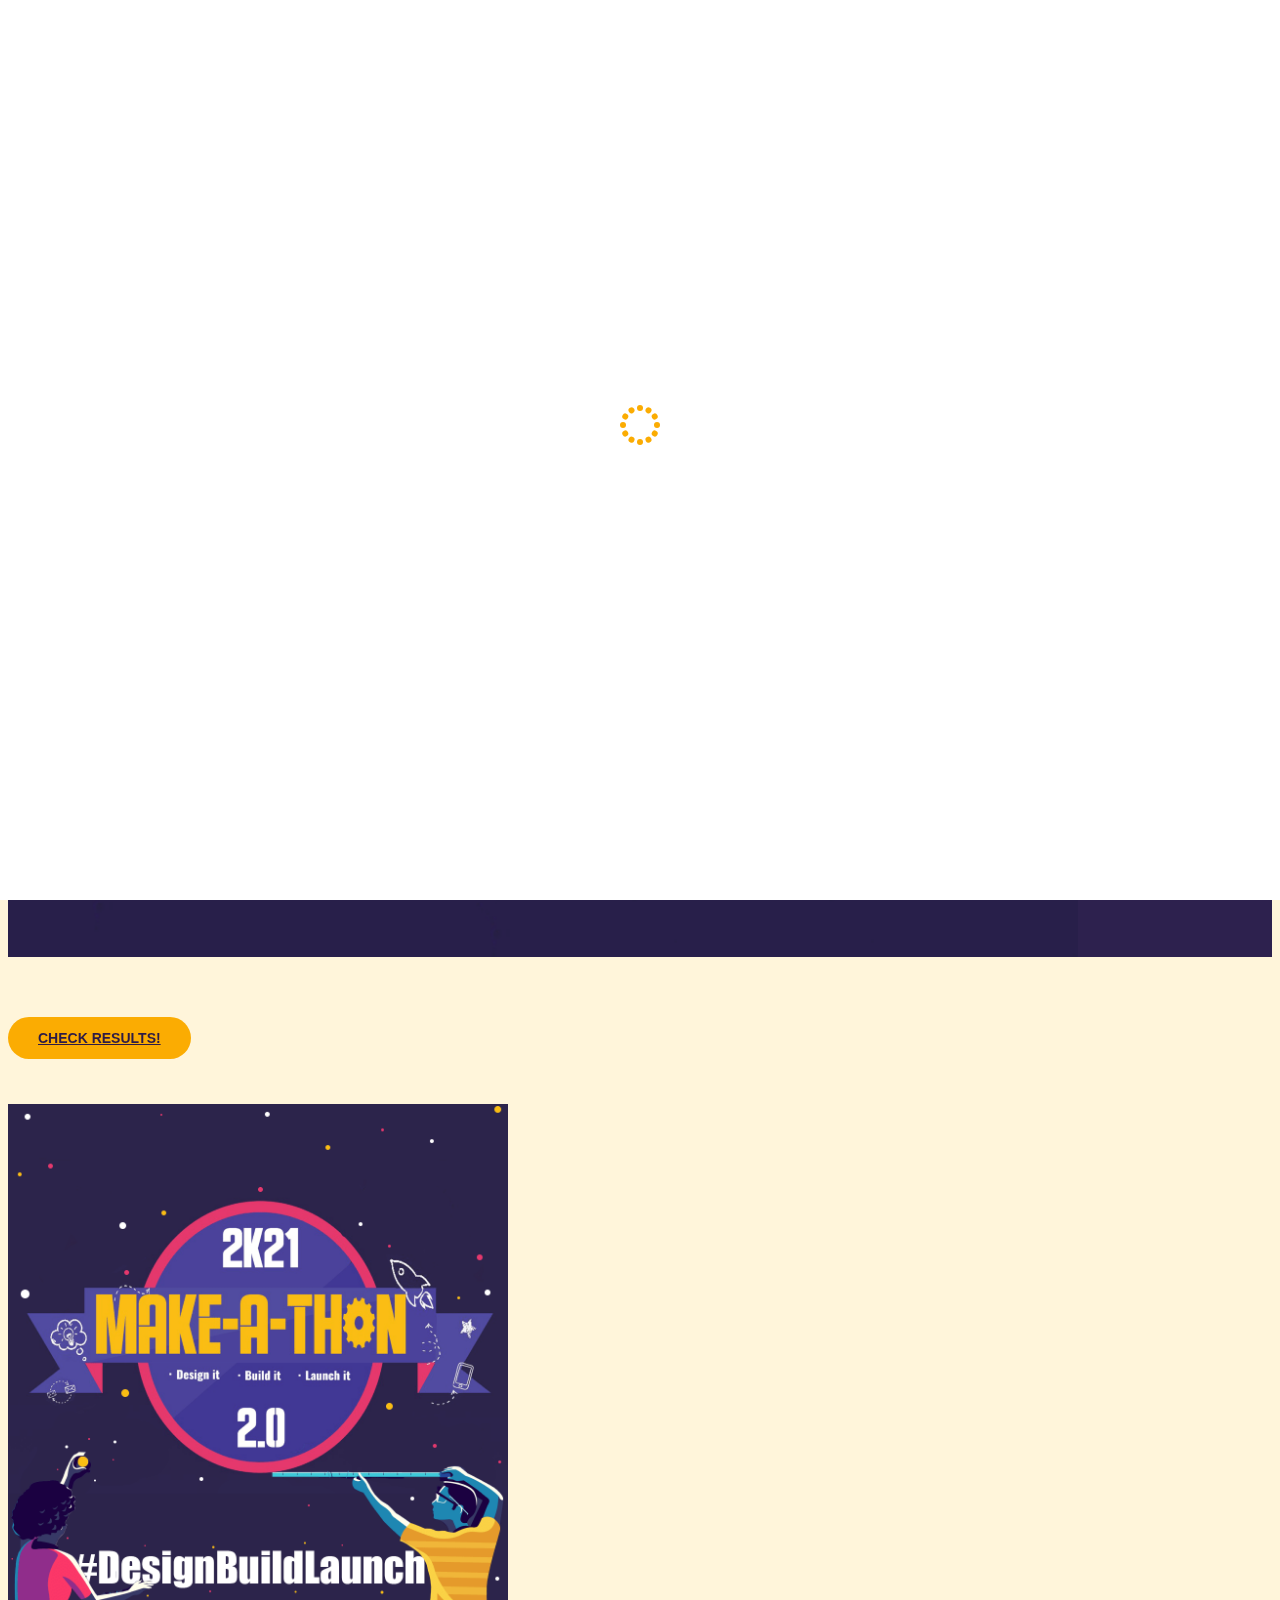
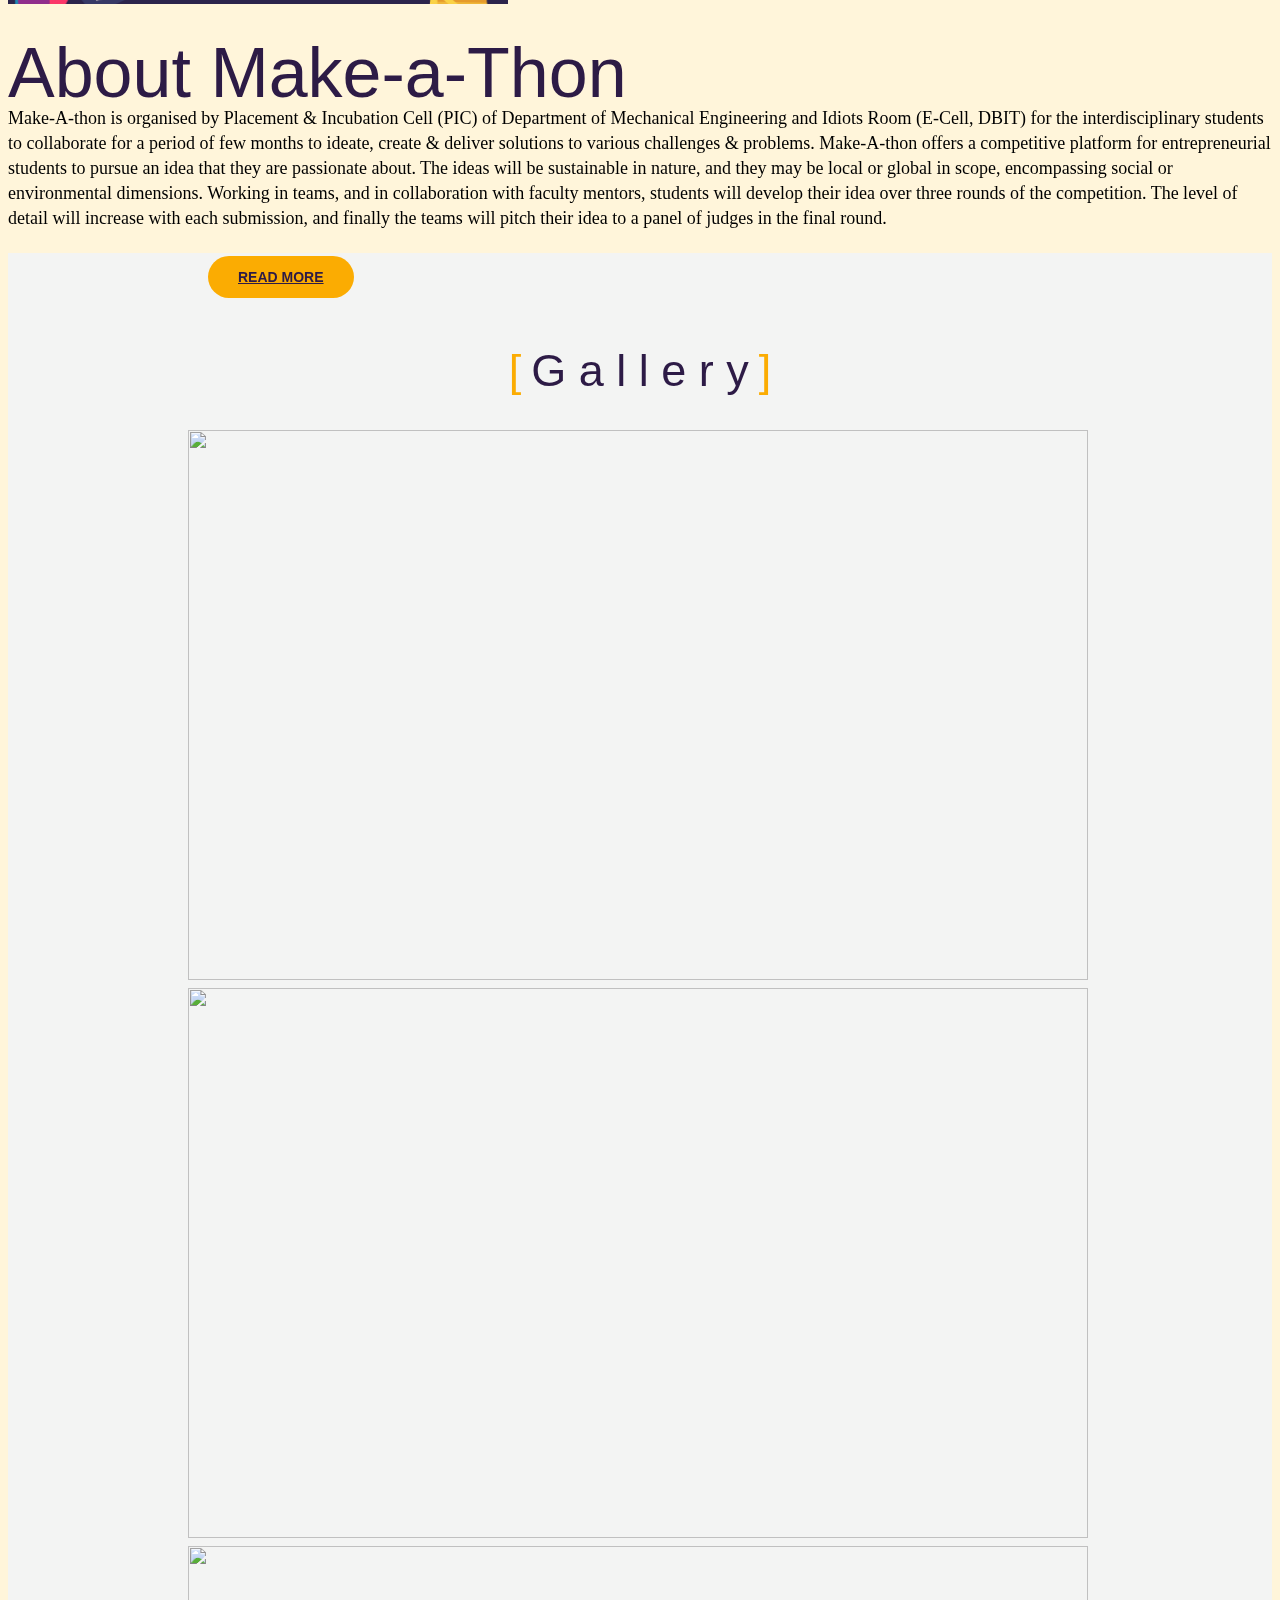
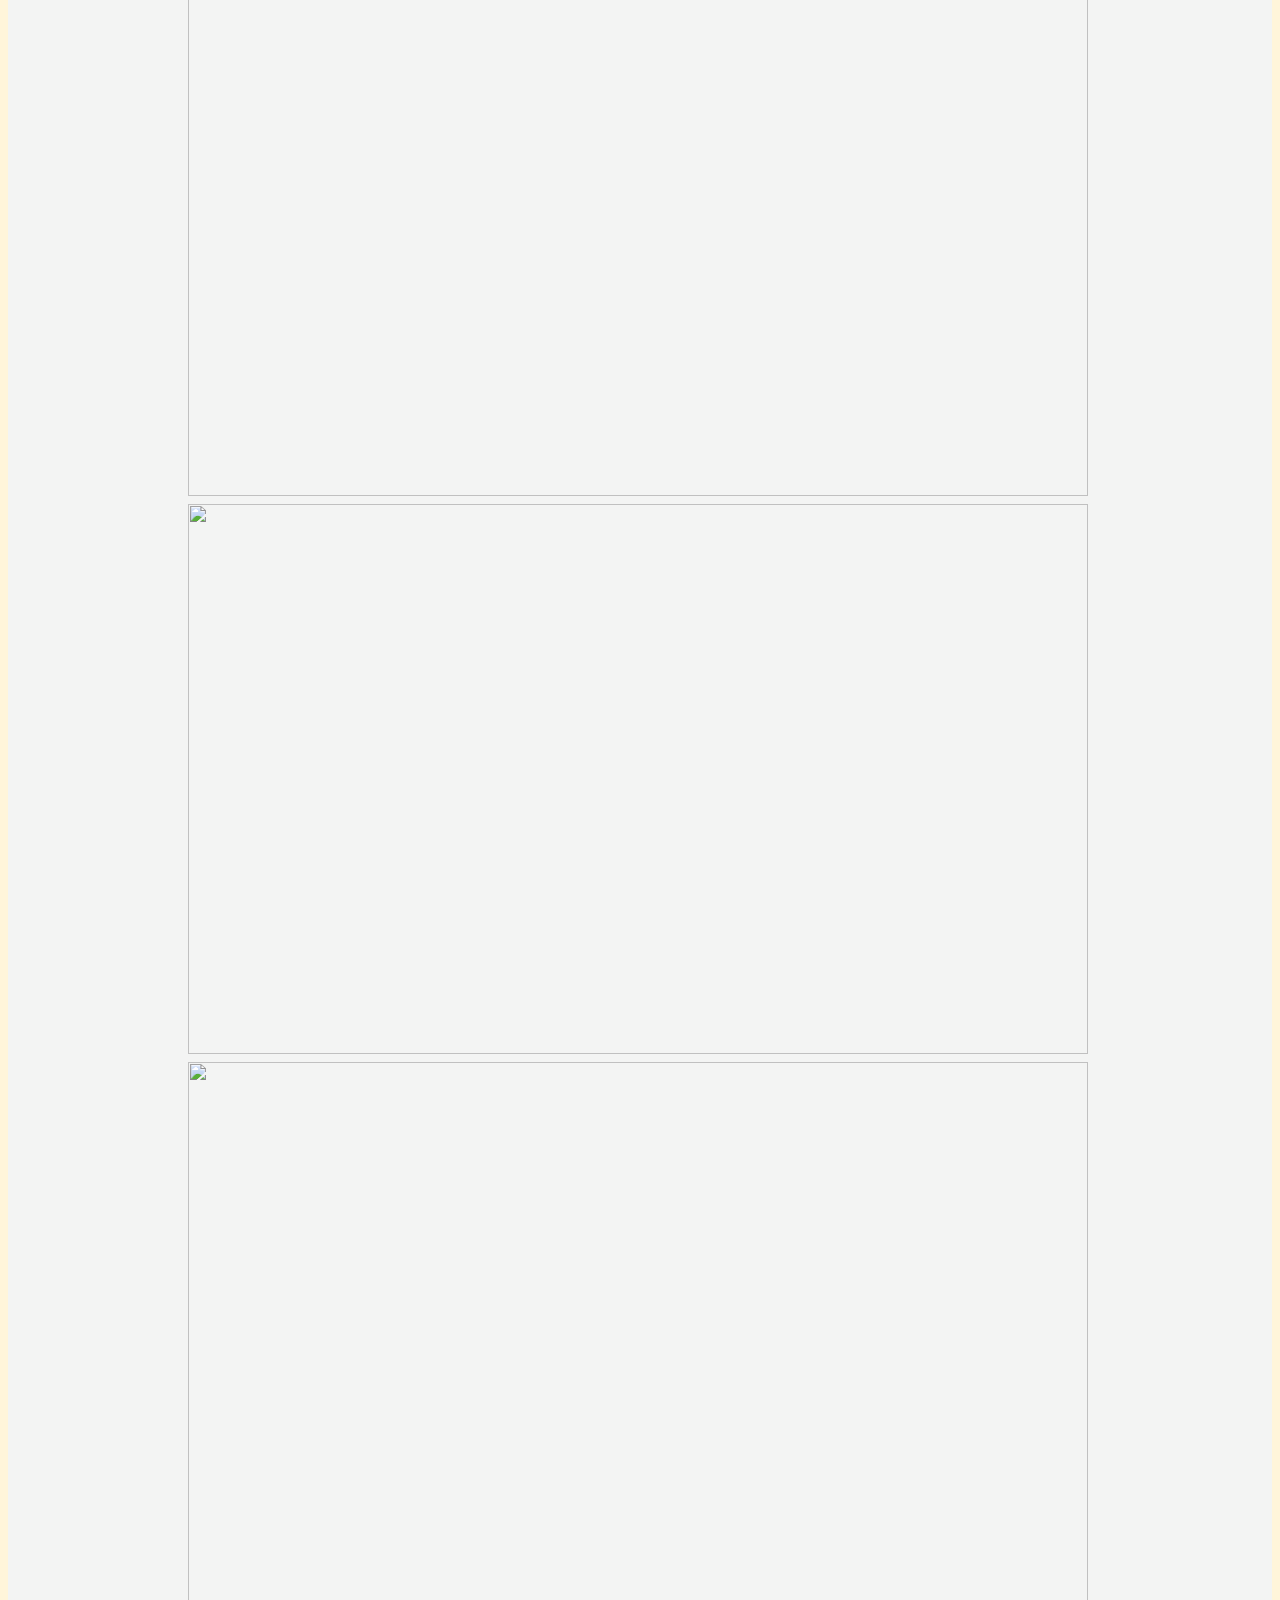
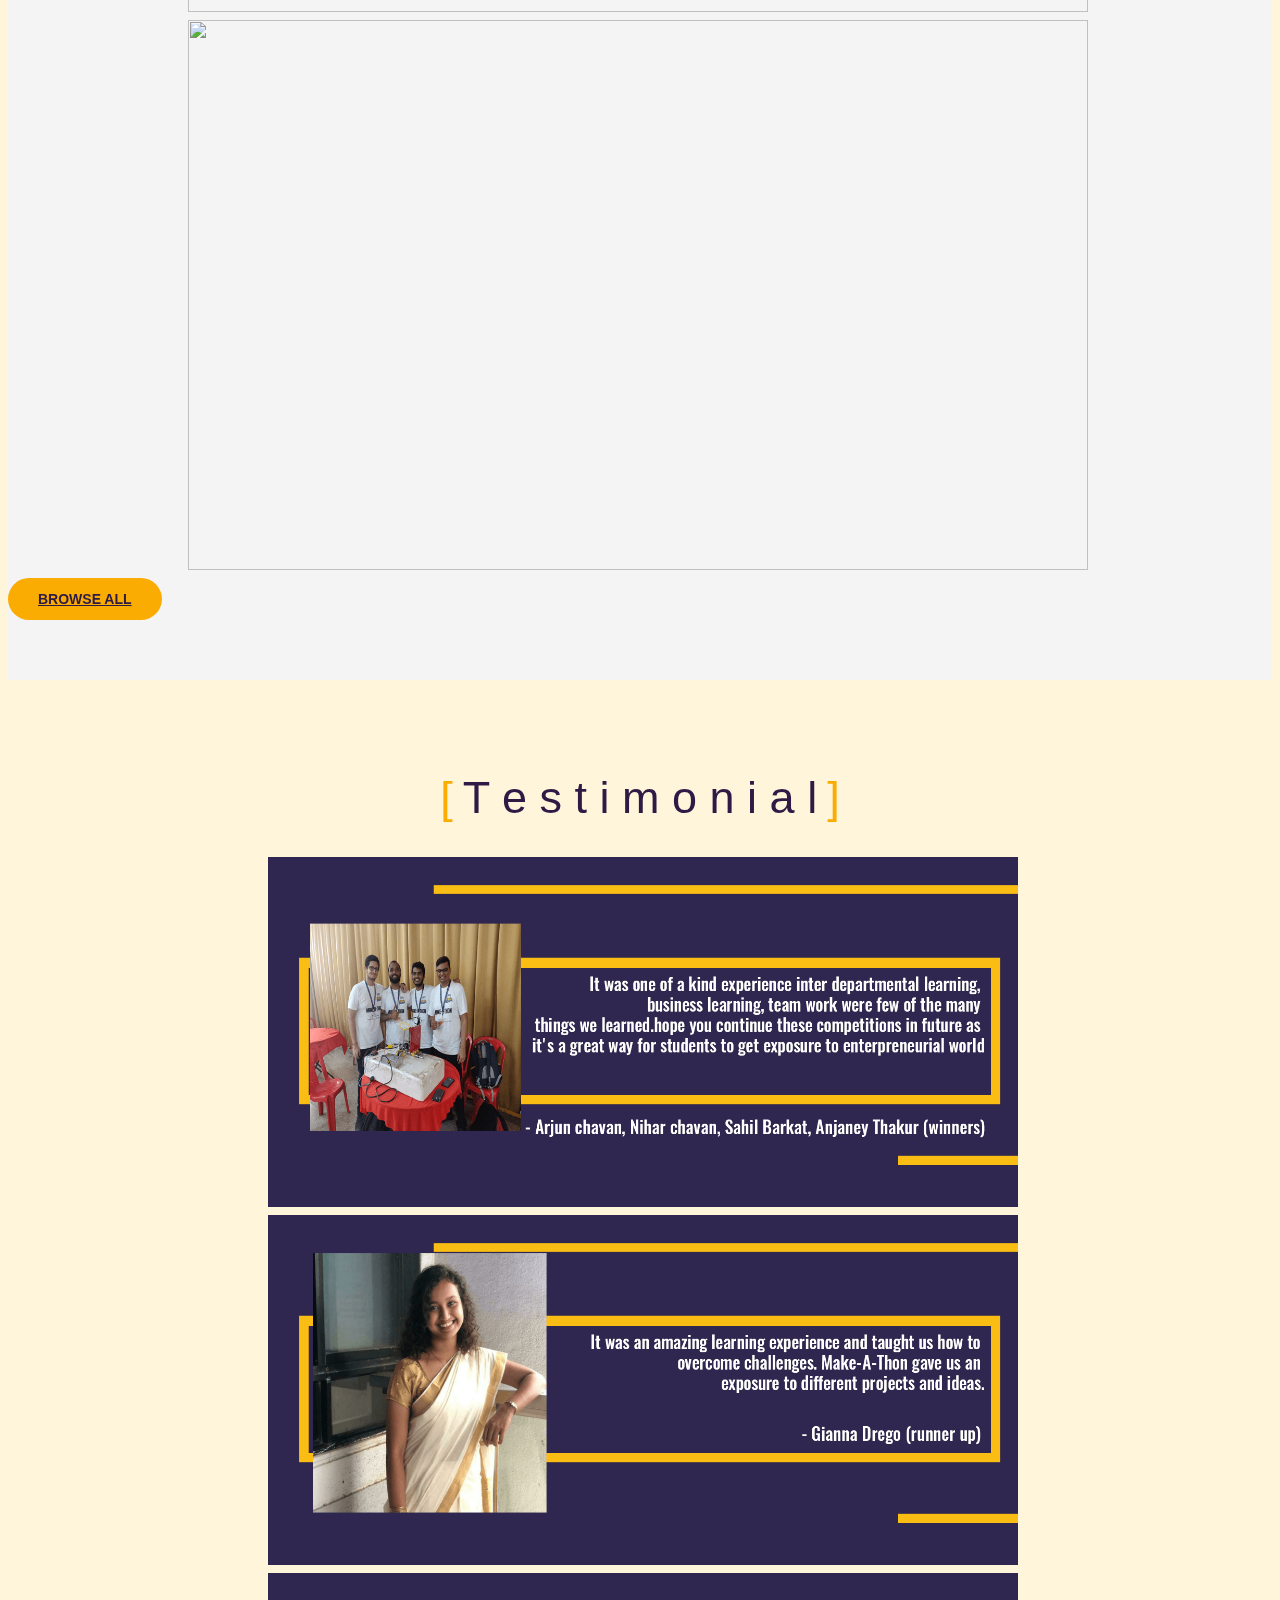
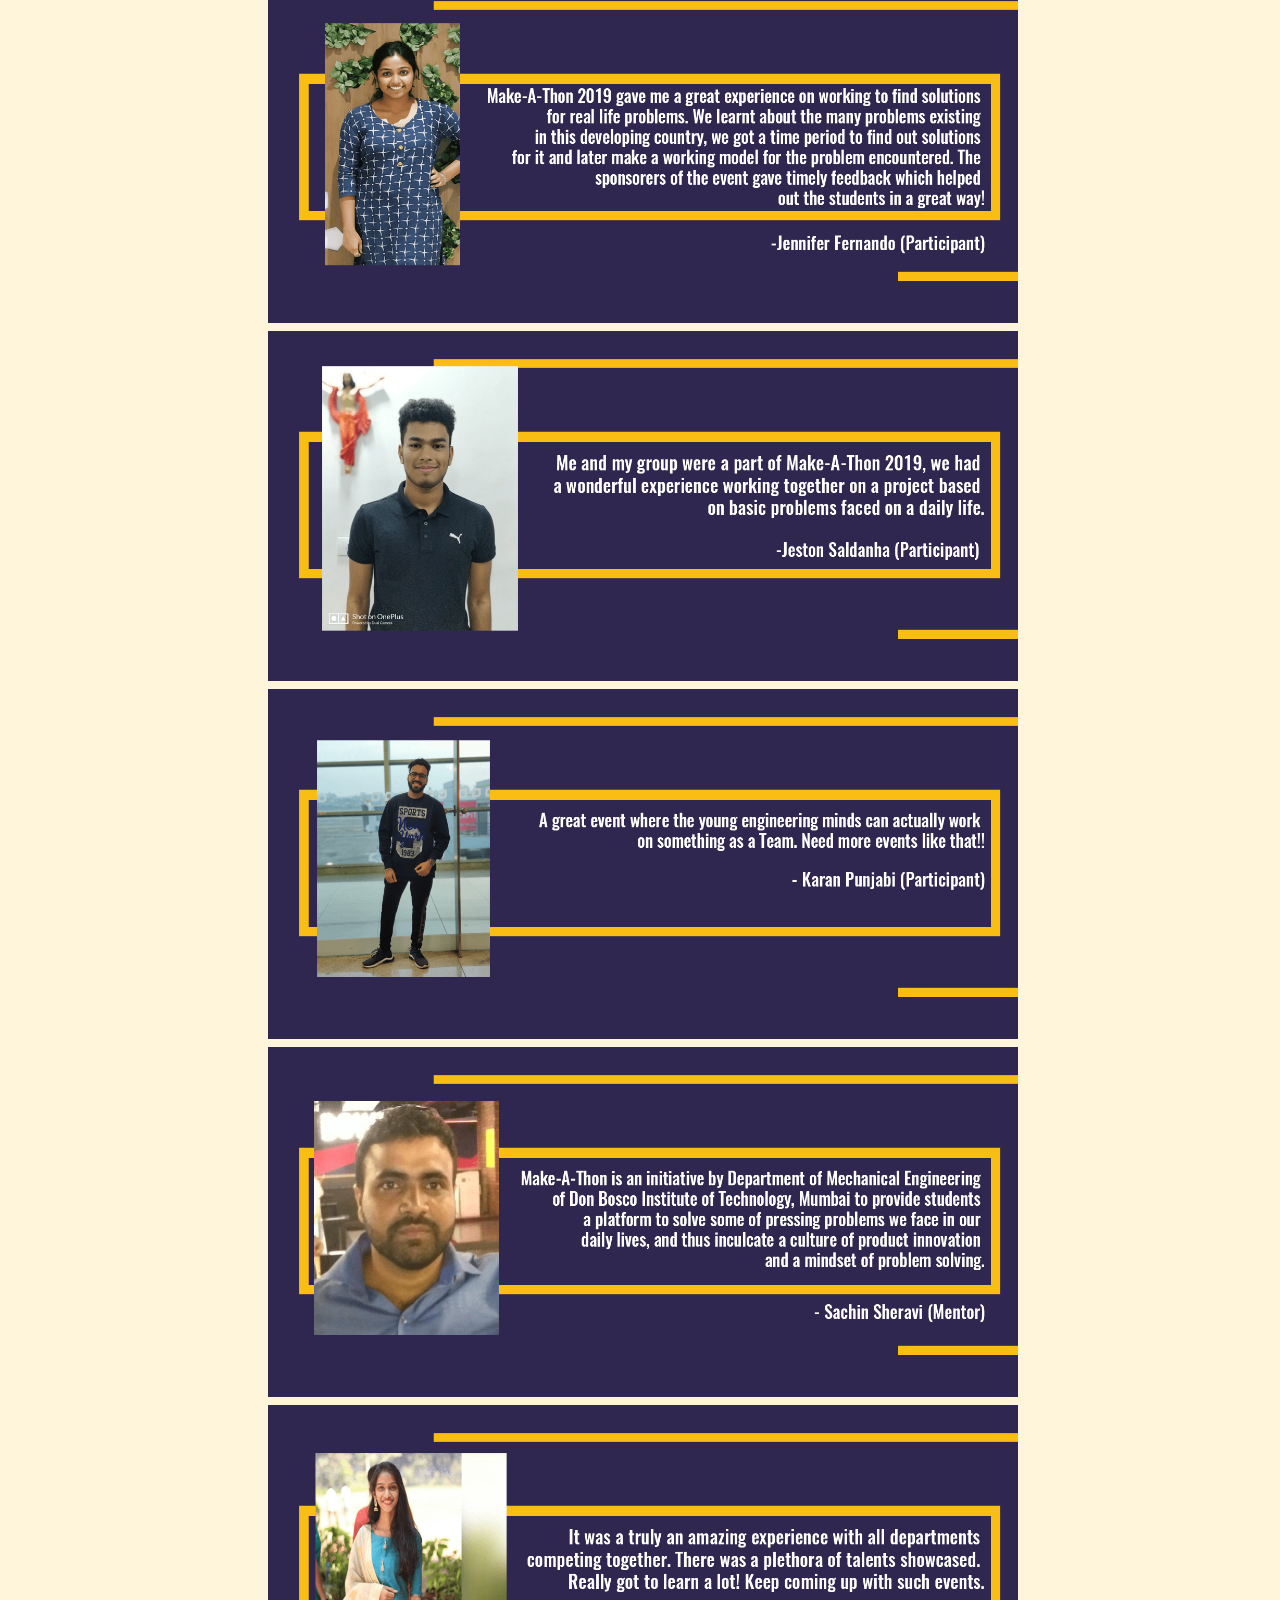
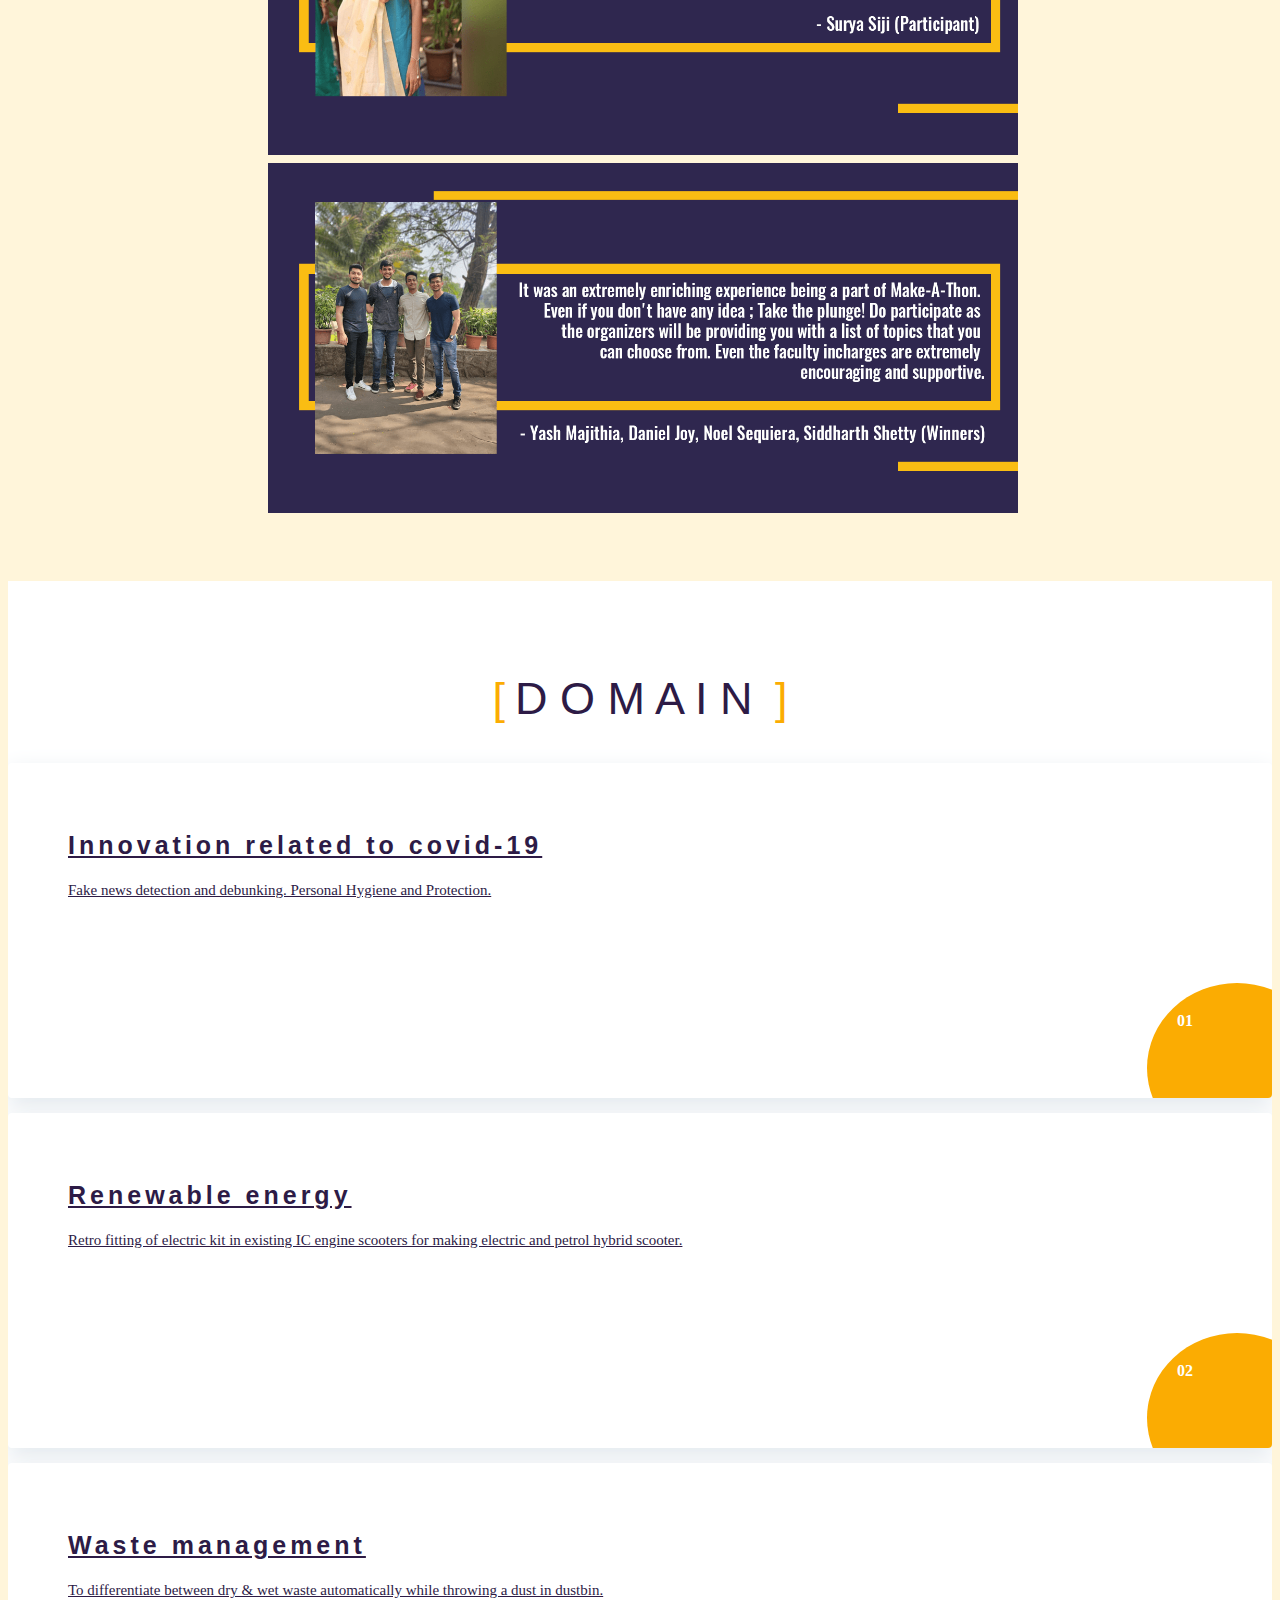
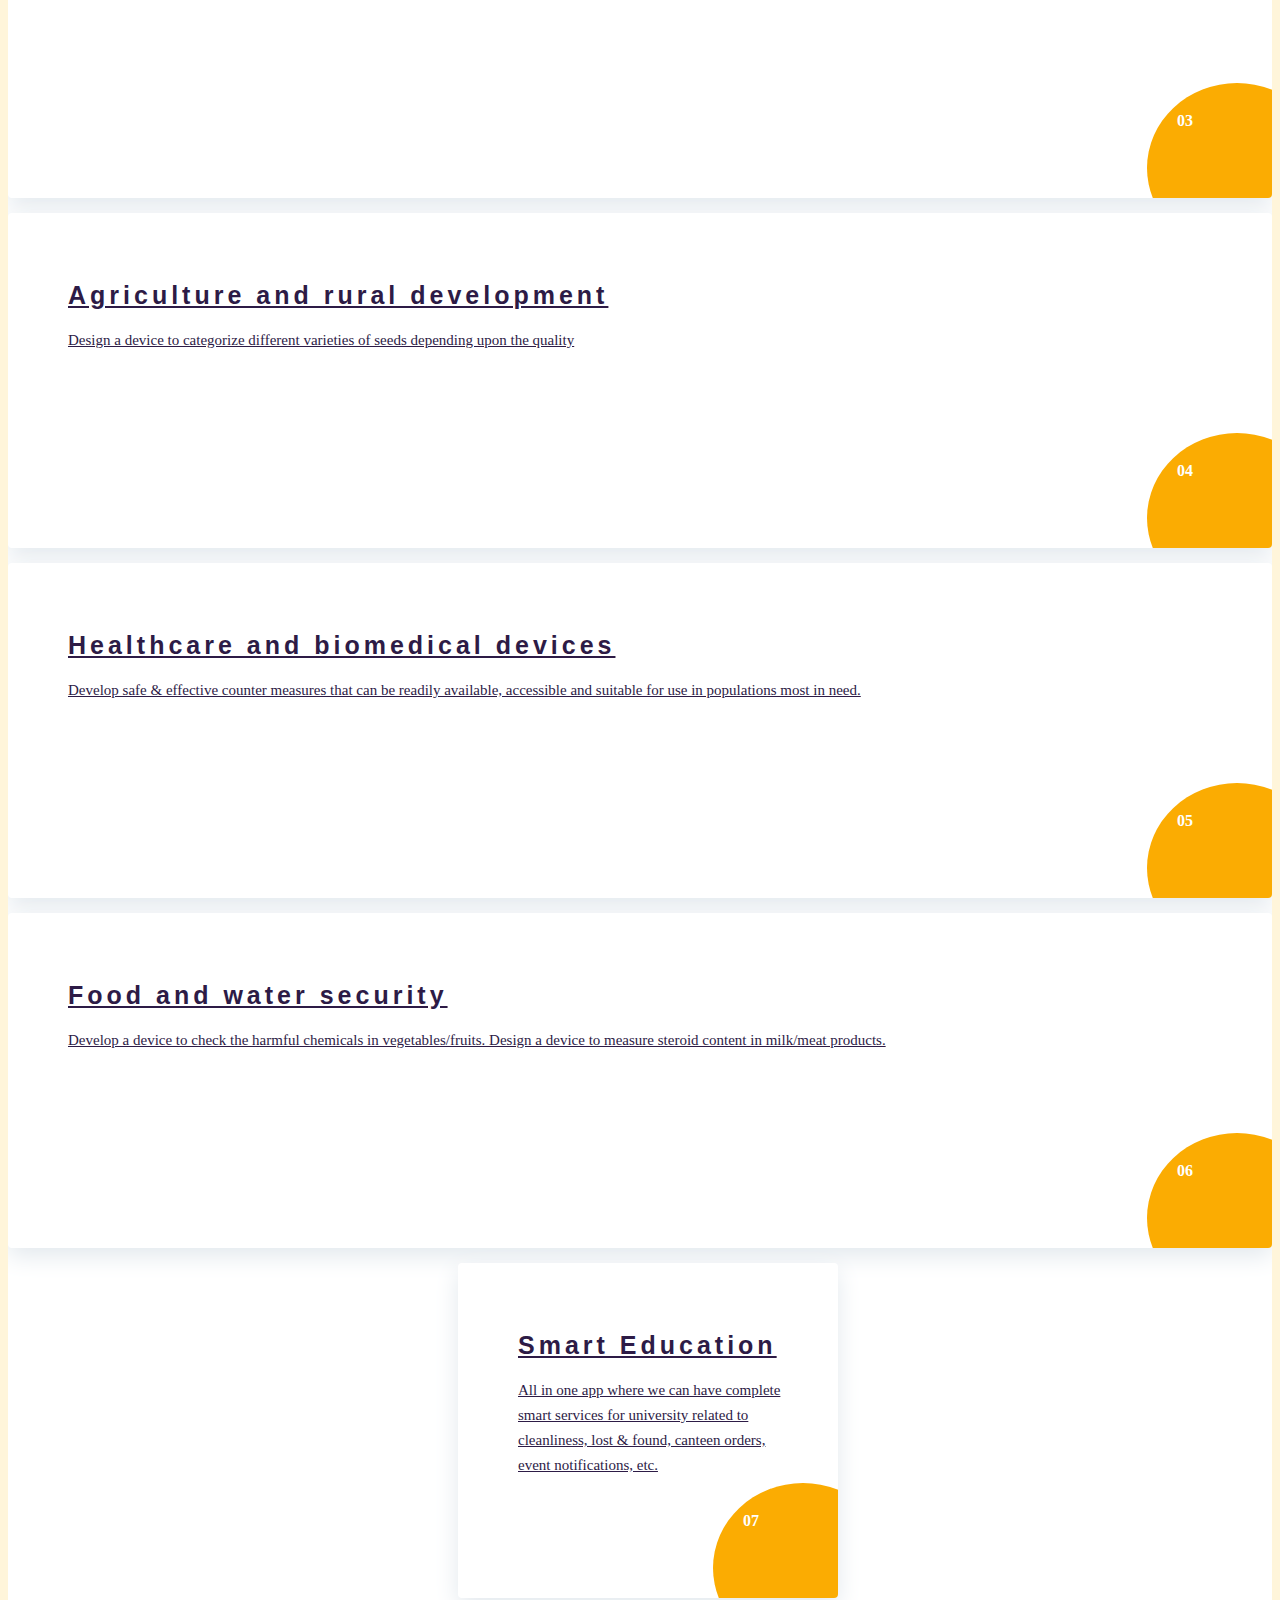
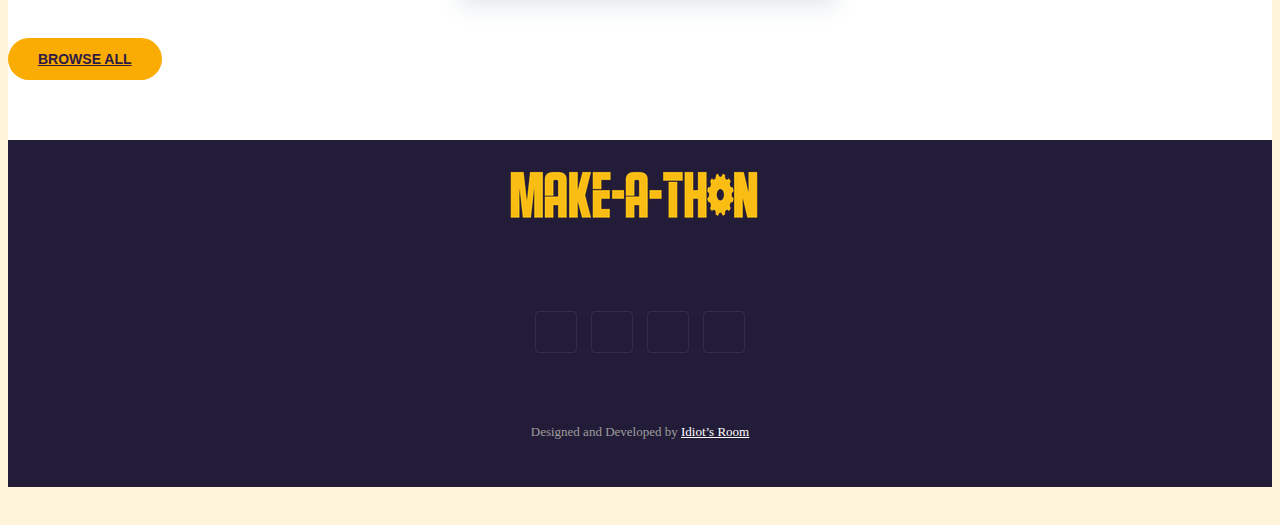
==== commit 1849851c: "v0.1.3" ====
--- a/index.html
+++ b/index.html
@@ -25,11 +25,7 @@
 
     <link rel="stylesheet" href="assets/css/index.css">
 
-    <link href="http://fonts.cdnfonts.com/css/educated-deers" rel="stylesheet">
-
-
-                
-
+    <link href="http://fonts.cdnfonts.com/css/educated-deers" rel="stylesheet"> 
   </head>
   <body background="#fff" >
 
@@ -46,7 +42,11 @@
             </button>
             <div class="collapse navbar-collapse" id="navbarCollapse">
               <ul class="navbar-nav mr-auto w-100 justify-content-end">
- 
+                <li class="nav-item">
+                  <a class="nav-link" href="results.html">
+                    Results
+                  </a>
+                </li>
                 <li class="nav-item">
                   <a class="nav-link" href="rounds.html">
                     Rounds
@@ -58,13 +58,13 @@
                   </a>
                 </li>
                 <li class="nav-item">
-                  <a class="nav-link" href="contact.html">
-                    Contact
+                  <a class="nav-link" href="about.html">
+                    About
                   </a>
                 </li>
                 <li class="nav-item">
-                  <a class="nav-link" href="about.html">
-                    About
+                  <a class="nav-link" href="https://www.dbit.in/">
+                    DBIT
                   </a>
                 </li>
               </ul>
@@ -95,7 +95,7 @@
     <!-- Header Area wrapper End -->
 
     <!-- Count Bar Start -->
-    <section id="count" style="position: relative; background-color: transparent;">
+    <!-- <section id="count" style="position: relative; background-color: transparent;">
       <div class="container">
         <div class="row justify-content-center">
           <div class="col-10" >
@@ -107,15 +107,15 @@
           </div>
         </div>
       </div>
-    </section>
+    </section> -->
     <!-- Count Bar End -->
 
     <!-- About Section Start -->
     <section id="about" class="section-padding" >
       <div class="row justify-content-center mt-5">
         <div class="col-xs-12" id="rb-btns" >
-          <a href="https://forms.gle/PXoWDFUcmKTyxiVw7" class="btn btn-common px-5 mt-1">Register Now</a> 
-          <a href="https://drive.google.com/file/d/1KzEFNmUpj7klTv5slKE7fp6JmVwMlgAI/view" class="btn btn-common px-3 mt-1 ">Read Brochure here !</a>
+          <!-- <a href="https://forms.gle/PXoWDFUcmKTyxiVw7" class="btn btn-common px-5 mt-1">Register Now</a>  -->
+          <a href="results.html" class="btn btn-common px-3 mt-1 ">Check Results!</a>
           <br><br><br><br>
         </div>
       </div>
@@ -387,6 +387,7 @@
             </div>
             <div class="social-icons-footer">
               <ul>
+                <li class="facebook"><a target="_blank" href="https://www.dbit.in/"><i class="lni lni-world"></i></a></li>
                 <li class="facebook"><a target="_blank" href="https://www.facebook.com/ecelldbit"><i class="lni-facebook-filled"></i></a></li>
                 <li class="instagram"><a target="_blank" href="https://www.instagram.com/dbit_ecell/"><i class="lni-instagram-filled"></i></a></li>
                 <li class="linkedin"><a target="_blank" href="https://www.linkedin.com/company/idiot-s-room-e-cell-dbit/mycompany/"><i class="lni-linkedin-original"></i></a></li>
